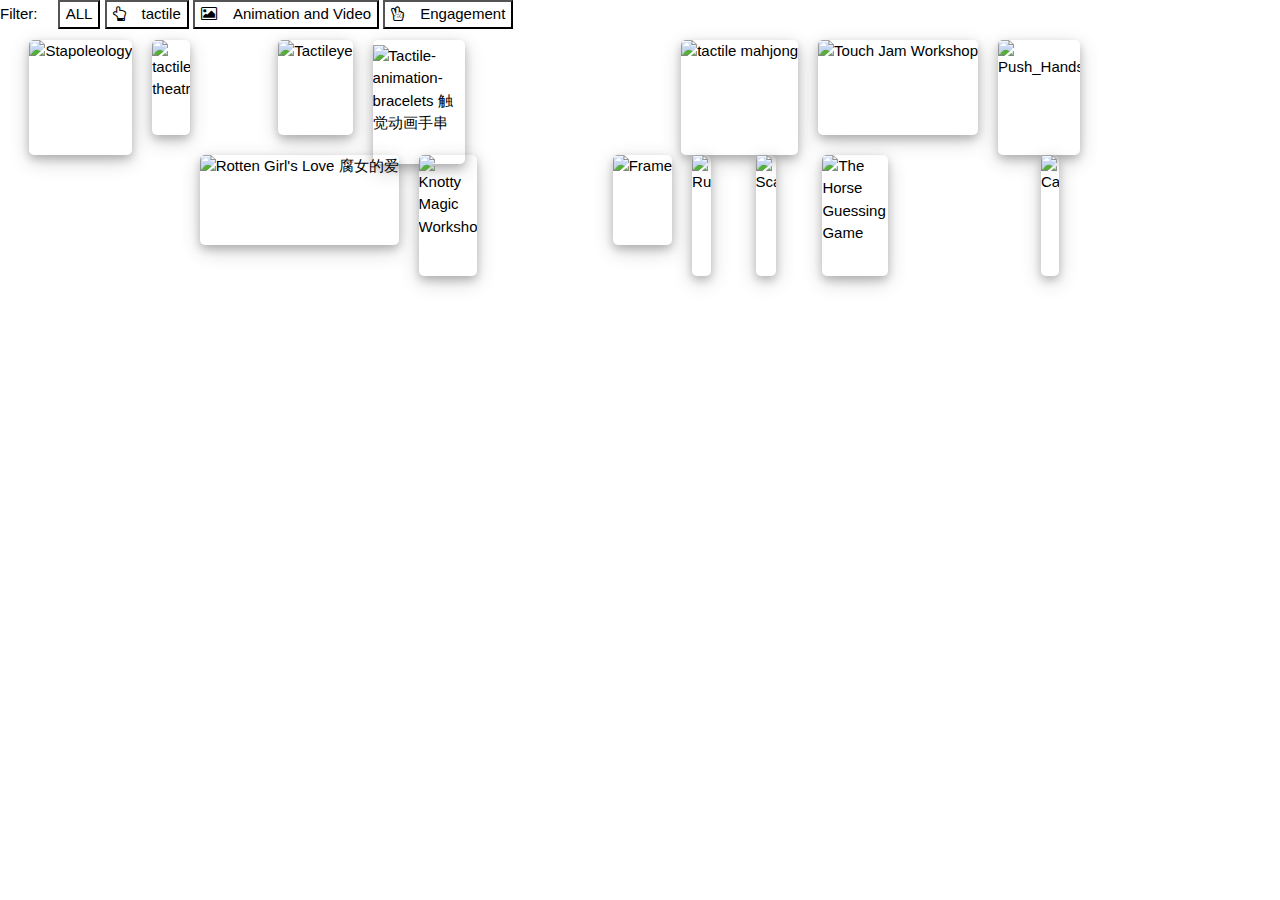
==== index.html @ 006ddf49 "fix bug" ====
<!DOCTYPE html>
<html>
  <head>
	<meta charset="UTF-8">
	  <script src="https://code.jquery.com/jquery-3.6.0.min.js"></script>
	  <link rel="stylesheet" href="style.css" type="text/css">
	  <link rel="stylesheet" href="sidebar.css" type="text/css">
	  	  <link rel="stylesheet" href="id-background.css" type="text/css">
	  <link rel="stylesheet" href="https://www.w3schools.com/w3css/4/w3.css">
<link rel="stylesheet" href="https://fonts.googleapis.com/css?family=Raleway">
<link rel="stylesheet" href="https://cdnjs.cloudflare.com/ajax/libs/font-awesome/4.7.0/css/font-awesome.min.css">
<link rel="icon"type="image/x-icon" href="favicon.ico">
  </head>
  <body>
    <!-- Sidebar -->
    <div class="sidebar" id="sidebar">
      <a href="#home" class="filter-btn" style=" border:none;text-align: left;font-weight: bold; "data-filter="all" class="active">Home</a>
			<div class="dropdown">
				<a href="#home" class="dropbtn filter-btn" style="font-weight: bold; border:none;"data-filter="tactile" id="tactile" >Tactile</a>
			<div  class="dropdown-content" >
				<a href="#tactileye-page">Tactileye</a>
				<a href="#tactile-theatre-page">Tactile Cinema</a>
				<a href="#tactile-bracelets-page">Tactile Bracelets</a>
				<a href='#Tactile-Mahjong-page'>Tactile-Mahjong</a>
				<a href='#Touch-Jam-Workshop-page'>Touch-Jam-Workshop</a>
				<a href='#Empty-Touch-Workshop-page'>Empty-Touch-Workshop</a>
			</div>
			</div>
		<div class="dropdown">
			<a href="#home" class="dropbtn filter-btn" style=" border:none;font-weight: bold;"data-filter="engagement" id="engagement">Engagement</a>
		  <div  class="dropdown-content" >
			<a href="#tactileye-page">Tactileye</a>
			<a href="#knotty-magic-workshop-page">Knotty Magic Workshop</a>
			<a href='#Push-Hands-Animation-Workshop-page'>Push Hands Animation Workshop</a>
			<a href='#Stapoleology-page'>Stapoleology</a>
		  </div>
		</div>
		<div class="dropdown">
			<a href="#home" class="dropbtn filter-btn" style=" font-weight: bold;border:none;"data-filter="video" id="video">Animation and Video</a>
		  <div  class="dropdown-content" >
			<a href='#The-Palace'>The Palace</a>
			<a href='#Rotten-Girls-Love-page'>Rotten Girl's Love</a>
			<a href='#Frame-page'>Frame</a>
			<a href='#Run-page'>Run</a>
			<a href='#The-Horse-Guessing-Game-page'>The Horse Guessing Game</a>
			<a href='#Scar-page'>Scar</a>
			<a href='#Cat-page'>Cat</a>
		  </div>
		</div>
		
      <a href="#about">About Me</a>
      <!--<a href="#contact">Contact </a>-->
    </div>

	  		
				    
	  <!--First page or return button-->
	  <div id="openBtn" href="#home"class="btn" alt="Leilei menu 磊蕾目录">
		</div>
		<div id="returnBtn" href ="#home"class="btn" alt="return">
		</div>

		<div></div>
    <!-- Main Content -->
	<!---filter-->
    <div>
		<div class="filters">
      <span class="w3-margin-right filters" >Filter:</span> 
      <button class="filter-btn radius" data-filter="all">ALL</button>
      <button class="filter-btn radius" data-filter="tactile"><i class="fa fa-hand-o-up w3-margin-right"></i>tactile</button>
      <button class="filter-btn  radius" data-filter="video"><i class="fa fa-photo w3-margin-right"></i>Animation and Video</button>
      <button class="filter-btn  radius" data-filter="engagement"><i class="fa fa-hand-peace-o w3-margin-right"></i>Engagement</button>
    </div>
	<!--filter ends-->

	<!--#home-->
		<div class="main content" id="home">
		<!-- Images Section -->
      <div class="images" id="project-gallery home" alt="Image Display 图像陈列">
		  
		<div class="tall project-card"  id="Stapoleology" href="#Stapoleology-page"style="grid-column: span 1" alt="Stapoleology 订杆钉学">
			<img  style="height:100%; width:100%;" src="https://media.discordapp.net/attachments/1069655720204697660/1069655805059682384/Stapoleology.jpg?width=543&height=1032" alt="Stapoleology">
		  </div>

		<div class="wide tactile video project-card" id="Tactile-Theatre" style="grid-column: span 3;grid-row: span 2" alt="tactile theatre" href="#tactile-theatre-page"><img style="height:auto;" src="https://cdn.discordapp.com/attachments/1069687149659693086/1069687493806542849/2021.7.jpg" alt="tactile theatre">
		  </div>

		  <div style="grid-column: span 1;grid-row: span 1;" class="tactile project-card engagement"id="tactileye" href="#tactileye-page" ><img style="width:110%" src="https://cdn.discordapp.com/attachments/1069801716310093874/1069802325276893194/7.29.gif" alt="Tactileye"></div>
		  
		  <div style="grid-column: span 1;grid-row: span 1" id="tactileye-bracelets" class="project-card" href="#tactile-bracelets-page"><img style="height: 108%; padding-top: 5px;" src="https://media.discordapp.net/attachments/1071488328534331462/1071488547976138822/IMG_4854.jpg?width=1444&height=1083" alt="Tactile-animation-bracelets 触觉动画手串"></div>
		  
		<div class="tall tactile project-card" id="tactileye-majhong" style="grid-column: span 2" href="#Tactile-Mahjong-page"><img style="height:100%;width: 100%;" src="https://cdn.discordapp.com/attachments/1069687619056832622/1069688738868908092/DSC08756.jpg" alt="tactile mahjong"></div>
        	
		 	<div class="wide tactile project-card engagement" id="touch-jam" href="#Touch-Jam-Workshop-page"><img style=" width:105%;" src="https://cdn.discordapp.com/attachments/1069659516519600218/1069660389849178153/P1110344.JPG" alt="Touch Jam Workshop"></div>

			 <div  class=" project-card video" id="Push_Hands_Animation_Workshop" href="#Push-Hands-Animation-Workshop-page" ><img style="height:100%" src="https://cdn.discordapp.com/attachments/1075267305115766846/1075268043116130334/image.png" alt="Push_Hands_Animation_Workshop"></div>

		  <div class="wide video project-card" id="rotten-girls-love" href="#Rotten-Girls-Love-page"><img style=" width:103%;" src="https://cdn.discordapp.com/attachments/1069662629813047296/1071492163071909929/Screen_Shot_2020-12-16_at_3.41.08_PM.png" alt="Rotten Girl's Love 腐女的爱"></div>

		  <div  class=" project-card engagement"id="Knotty-Magic-Workshop" href="#knotty-magic-workshop-page" ><img style="height:110%" src="https://cdn.discordapp.com/attachments/1072335146931466280/1072335361675632792/Screenshot_2023-02-06_at_8.57.49_PM.png" alt="Knotty Magic Workshop"></div>
		  
		  <div class="wide video project-card" style="grid-column: span 4;" id="frame" href="#Frame-page"><img style="width:103%;" src="https://cdn.discordapp.com/attachments/1069662642840547498/1069663186837590096/image.png" alt="Frame"></div>

		  <div  class=" project-card video"id="Run" href="#Run-page" ><img style="height:110%" src="https://cdn.discordapp.com/attachments/1069662647454273556/1071491837602308136/Screen_Shot_2020-12-16_at_12.27.52_PM.png" alt="Run"></div>

		  <div  class=" project-card video"id="Scar" href="#Scar-page" ><img style="height:110%" src="https://cdn.discordapp.com/attachments/1069662605985190002/1072317375560560741/IMG_5652.PNG" alt="Scar"></div>

		  <div  class=" project-card video"id="The-Horse-Guessing-Game" href="#The-Horse-Guessing-Game-page" ><img style="height:110%" src="https://cdn.discordapp.com/attachments/1069662756028022864/1071491748100050944/Screen_Shot_2020-12-16_at_12.48.02_PM.png" alt="The Horse Guessing Game"></div>

		  <div  class=" project-card video"id="Cat" href="#Cat-page" ><img style="height:110%" src="https://cdn.discordapp.com/attachments/1069661997119058090/1072334716948193310/Screenshot_2023-02-06_at_8.55.10_PM.png" alt="Cat"></div>
        
        
      </div>
    </div>
	  <!--#home end-->

	  <!--Tactileye-->
	  <div id="tactileye-page" class="main">
		  <img style="width:15%" src="https://cdn.discordapp.com/attachments/1069801716310093874/1069802325276893194/7.29.gif" alt="Tactileye">
		  <br><br>
		  "Tactileye" is an art collective that focuses on developing what we call "Tactile Cinema" while doing all kinds of research, workshops, and knowledge production on tactile art. Tactileye is a platform, and each member is an individual artist. We all have various body abilities and welcome anyone to join, participate, contribute, and lead.<br>
			Our Wechat account:<br>
			<img scr="https://cdn.discordapp.com/attachments/1069686543125598278/1071913069351010364/image.png"style="width:15%">
			<br>
			Our database: <a href="https://www.yuque.com/tactileye" style="color:blue;">Tactileye's Yuque</a>
		<!--Tactileye ends-->
	</div>

		<!--Tactile Mahjong-->
		<div class="main" id="Tactile-Mahjong-page">
				<div style='display: flex; padding: 20px;padding-left:0;'>
					<div style='flex: 0.6;'>
						<div class="gallery">
							<div class="gallery-item" style="width:50%">
								<img src="https://cdn.discordapp.com/attachments/1069687619056832622/1069688738868908092/DSC08756.jpg">
							</div>
							<div class="gallery-item" style="width:50%">
								<img src="https://cdn.discordapp.com/attachments/1069822447991410810/1069824091982405762/DSC08779_min-min.jpg">
							</div>
						</div>
					</div>
					<div style='flex: 0.4; padding-left:20px'>
						<b><i>Tactile Mahjong</i></b><br>Board Game, Chengdu, 7-9/2021; Collaboration with Yaxin Ye, made in A4 International Artist Residency representing Tactileye. <br>
						Touch is deeply related to memory and can easily trigger imagination, but people ignore their communication most of the time. In this board game,&nbsp;the players' eyes are blindfolded. By coming up with an imaginative&nbsp;description of the tactile bottles, people use their tactile sensibility to&nbsp;puzzle other players and eventually win the game.<br>
						<br>
						The rule is a little similar to the traditional rule of Chinese Mahjong but&nbsp;still has a very different core mechanism. When giving out a bottle, one&nbsp;describes what the bottle feels like or what it reminds one of, and other&nbsp;players decide whether or not to take it depending on the description.<br>
						<img src="https://cdn.discordapp.com/attachments/1069687619056832622/1072015655244681216/Screen-Shot-2022-10-09-at-9.png" style="width:100%;">
						A bottle = a card (catagorized by tactile feelings.)
					</div>
				</div>
			<img src="https://cdn.discordapp.com/attachments/1069687619056832622/1072016112251830304/image.png" style="width:1">
			<div class="responsive-container">
				<iframe width="960" height="540" src="https://www.youtube.com/embed/UOCZkI9f2ak" title="YouTube video player" frameborder="0" allow="accelerometer; autoplay; clipboard-write; encrypted-media; gyroscope; picture-in-picture; web-share" allowfullscreen></iframe>
				</div>
				<div style='display: flex; padding: 20px;'>
						<div class="gallery">
							<div class="gallery-item"style="width:50%" >
								<img src="https://cdn.discordapp.com/attachments/1069687619056832622/1072016732551655486/image.png" alt="People made their Mahjongs">
							</div>
							<div class="gallery-item" style="width:50%">
								<img src="https://cdn.discordapp.com/attachments/1069687619056832622/1094286285251821648/WechatIMG171.jpeg" alt="Leilei Hosting Mahjong Game">
								Tactile Mahjong has traveled to various art festivals and public events
							</div>
						</div>
			</div>
		</div>
		<!--Tactile Mahjong Ends-->
		

		<!--Tactile Bracelets-->
		<div class="main" id="tactile-bracelets-page">
			<div class="gallery">
				<div class="gallery-item" style="padding-left:10px;">
					<b><i>Tactile Bracelets<br>
					</i></b>
					<br>Clay and Wood, 12/2020-now<br>
					<br>
					“Tactile Animation Bracelets” is a bracelet that creates an animation effect through touch. When the “audience” presses the beads one by&nbsp;one, they can experience change of the shape on the beads.<br>
					&nbsp;<br>
				</div>
				<div class="gallery-item" style="width:50%">
					<img src="https://cdn.discordapp.com/attachments/1071488328534331462/1071915699318034554/Leilei-Xia-_Tactile_Portfolio.png">
					<p>This bracelet provides a changing feelings of lines </p>
				</div>
				<div class="gallery-item" >
					<img src="https://cdn.discordapp.com/attachments/1071488328534331462/1071488614854295572/IMG_4863.JPG">
					<p>The beads have holes changing from big to small and back to big. By Pressing the beads, the user can feel the change of the hole size, a frame-by-frame animation toggled with hands.</p>
			</div>
			</div>
			<br><br>
			<div style="display: flex;">
				<div style="flex: 0.7; padding: 20px;">
				<div class="gallery">
					<div class="gallery-item" style="width:30%" >
						<img src="https://cdn.discordapp.com/attachments/1071488328534331462/1071918728834465885/image.png" alt="in person workshop">
						in person workshop
				</div>
				<div class="gallery-item" style="width:40%">
					<img src="https://cdn.discordapp.com/attachments/1071488328534331462/1071918670726574181/image.png" alt="result from the online workshop">
					bracelet result from the online workshop
						</div>
					<div class="gallery-item" style="width:30%" >
					<img src="https://cdn.discordapp.com/attachments/1071488328534331462/1071918622336884826/image.png" alt="screenshot of the online workhop">
					group screenshot of the online workhop on the topic of relationship with friends
						</div>
					<div class="gallery-item" style="width:40%;">
						<img src="https://cdn.discordapp.com/attachments/1071488328534331462/1071918402651832431/image.png" alt="screenshot from the workshop for office workers">
						screenshot from the workshop for office workers
						</div>
						<div class="gallery-item" style="width:60%;">
					<img src="https://cdn.discordapp.com/attachments/1071488328534331462/1071918558910619668/image.png" alt="impression object from the online workshop" >
					impression object from the online workshop
					</div>
					<div class="gallery-item" >
					<img src="https://cdn.discordapp.com/attachments/1071488328534331462/1071918539218358272/image.png"alt="bracelet made in online workshop">
					participants' bractes from online workshop
					</div>
					<div class="gallery-item" style="width:30%">
					<img src="https://cdn.discordapp.com/attachments/1071488328534331462/1071918518041321504/image.png" >
					participants' bractes from online workshop
					</div>
					<div class="gallery-item" style="width:40%">
					<img src="https://cdn.discordapp.com/attachments/1071488328534331462/1071918461883781160/image.png" alt="Tutorial made for people">
					Tutorial made for people
					</div>
				</div>
				  <!-- Content for the first column goes here -->
				</div>
				<div style="flex: 0.3; padding: 20px;">
					<i><b>Paper Clay Tactile Bracelets</b></i><i><b>Workshop</b></i>, <br>
					3/2022<br>
					Jianze Zhao and I developed a paper clay version.&nbsp;and organized two online and one&nbsp;offline paper clay workshops,&nbsp;including group building for&nbsp;companies.<br><br>
					<i><b>Tactile Animation&nbsp;Bracelets Online&nbsp;Workshop, </b></i><br>
					3/2022, Host:&nbsp;Jianze Zhao, Leilei Xia<br>
					We initiated an online workshop&nbsp;every two people partner together&nbsp;to maker their bracelets based on&nbsp;their feelings to each other. We&nbsp;mailed the participants materials&nbsp;package and instructions on the&nbsp;making. Each partners would make&nbsp;a special bead, and they try to&nbsp;transform one into another, as if&nbsp;they are trying to get close to and&nbsp;understand each other.<br>
					<br>
				  <!-- Content for the second column goes here -->
				</div>
			  </div>  
		</div>
		<!--Tactile Bracelets ends-->
	
<!--Tactile Cinema-->
	  <div id="tactile-theatre-page" class="main" >
		  <br>
		<br>
		  <div class="responsive-container">
		  <iframe src="https://player.vimeo.com/video/486329391" width="1920" height="1080" frameborder="0" allow="autoplay; fullscreen" allowfullscreen="" class=""></iframe>
		  </div>
		<br>
			<b><i>Tactile Cinema</i></b><br>
		<i>(Nezha Conquers the Dragon King)</i>
			<div style="text-align: left;">7'. Live performance with various props. 2020.<br>
		This performance uses only tactile experience to tell a story. A cinematic experience without using sight.&nbsp;The story is a Chinese folklore called Nezha Conquers the Dragon King, about fighting feudalism. I chose it because it’s also a famous animation that is exciting to watch,&nbsp;which gives me enough fight&nbsp;scenes to translate.&nbsp;I recorded the lines and narration&nbsp;for the story, and arranged gestures&nbsp;and sensations based on the plot.<br>
		<i></i></div>
		<br>
		<img src="https://cdn.discordapp.com/attachments/1069687149659693086/1071649801483067392/tools.jpg">
		  <br>All the props that are used in the performance are found or repurposed daily objects.&nbsp;<br>
		<br>
		  <div style="text-align: left;"><i>Nezha Conquers the Dragon King</i> was performed in various art fair and festivals. </div><br>
		<div class="gallery" >
			<div class="gallery-item">
			<img src="https://cdn.discordapp.com/attachments/1069687149659693086/1069688038491422770/IMG_9457.jpeg" style="grid-column: span 1;" style="width: 100%">
			</div>
		<div class="gallery-item">
			<img src="https://cdn.discordapp.com/attachments/1069687149659693086/1069688037702897755/IMG_9456.jpeg" style="width: 100%"></div>
			<div class="gallery-item"><img src="https://cdn.discordapp.com/attachments/1069822447991410810/1069823642273337364/IMG_2216.jpeg" style="width: 100%"></div>
			<div class="gallery-item"><img src="https://cdn.discordapp.com/attachments/1069687149659693086/1069687985571909733/Screen_Shot_2020-12-12_at_9.01.44_PM.png" style="width: 100%"></div>
		</div>
		<br><br>
		<!---You will Shake Hands With Me--->
		  <div class="responsive-container">
			<iframe width="960" height="540" src="https://www.youtube.com/embed/x3F-myJYGsI" title="You Will Shake Hands With Mer" frameborder="0" allow="accelerometer; autoplay; clipboard-write; encrypted-media; gyroscope; picture-in-picture; web-share" allowfullscreen></iframe>
		  <!--<iframe src="https://youtu.be/x3F-myJYGsI" width="960" height="540" frameborder="0"  allowfullscreen="" ></iframe>-->
		  </div>
		 <br>
		  <b><i>You Will Shake Hands With Me</i></b>
		  <div style="text-align: left;">6'28'', video tutorial and live performance with various props, 2021<br>
		A tactile performance exploring the tension and dynamic in intimate relationship, and the pain and relief within it.&nbsp;</div>
		<br>
		
		  <div class="gallery ">
      <div class="gallery-item">
        <img src="https://cdn.discordapp.com/attachments/1071863138326151168/1071863276553646144/image.png" alt="video still,shake hands with object in hand">
      </div>
      <div class="gallery-item">
        <img src="https://cdn.discordapp.com/attachments/1071863138326151168/1071863229866844160/image.png" alt="video still: Repeat the process at least 2-3 times">
      </div>
      <div class="gallery-item">
        <img src="https://cdn.discordapp.com/attachments/1071863138326151168/1071863155178881125/image.png" alt="vdieo still: Drp water ont he back of the touchee's hand">
      </div>
      <div class="gallery-item">
        <img src="https://cdn.discordapp.com/attachments/1071863138326151168/1071863209188925440/image.png" alt="Clip several clips on the back of the touchee. One of them should be in he middle of shoulder blades.">
      </div>
    </div>
		  
      </div>

<!--Touch Jam Workshop-->
	  <div id="Touch-Jam-Workshop-page" class="main">
		<div style='display: flex; '>
			<div style='flex: 0.3;'><b><i>Tactile Jam Workshop</i></b><br>In “Touch Jam” workshop, sparticipants share their life experiences and transform that experience into improvised tactile theatre within a day. We&nbsp;have done more than 6 Touch Jams in various places.
		<img  style="width:90%" src="https://cdn.discordapp.com/attachments/1069656693891420241/1072163134674063450/Tactileye-Portfolio_Leilei-Version2.png" alt="Tactile theatre exploration in touch jam workshop, two people's hands are connected together."><br>
		(Above:Tactile theatre exploration in touch jam workshop, two people's hands are connected together.)
		</div>
		<div style='flex: 0.7; padding-left:2%'>
			<img src="https://cdn.discordapp.com/attachments/1069659516519600218/1069660389849178153/P1110344.JPG" alt="Touch Jam Workshop">
		</div></div><br><br>
		<div style='display: flex; '>
			<div style='flex: 0.5;'>
				<img src="https://cdn.discordapp.com/attachments/1069656693891420241/1072162902913589289/Tactileye-Portfolio_Leilei-Version.png">
			</div>
			<div style='flex: 0.5;padding-left:2%'>
				<img src="https://cdn.discordapp.com/attachments/1069656693891420241/1072162921561460867/Tactileye-Portfolio_Leilei-Version.png">
			</div>
		</div><br>
		<div style="text-align: left;"><b>Review of all the Tactile Jam Workshop I have hosted (Lick on the name to go to specific page, many pages are under construction)</b><br>
			<span style="background-color: #951f1f; color: #0bffd6;"><br>
			<i><a href="Period-Touch-Jam-Workshop" rel="history"></a></i></span></div><i>“Tactile Riddle” Workshop</i>, <b>Goehe Instutite China</b>,Beijing, 7/2022, (Hosted with Yiran Wang, representing Tactileye)<br>
			<i>“Mushrooms” </i>Tactile Workshop, Kunming, <b>Book2Hand Bookstore</b>, Kunming, 8/2022 (Hosted with Fei Gao, representing Tactileye)<br>
			<i><span style="background-color: #c15bb6;"><a href="Women-in-Disability-Touch-Jam-Workshops" rel="history">“Love Live” Female with Disabilities Tactile Jam Workshop</a></span>, </i><b>SoengJoengToi</b>, 12/2021 (Hosted with Zeyu Wang and Taotao, representing Tactileye)<br>
			<i>“Touch and Imagine” Online Tactile Workshop</i>, <b>Online</b>, 10/2021-1/2022(As one of the hosts) <br>
			“<i>Tactile conversation</i>”, <b>Chengdu A4 International Artist Residency Program Workshop</b>, 30/9/2021,(prototyped and developed with Yaxin Ye, representing Tactileye)<br>
			<i>“Friendship” Workshop</i>, <b>Art Museum of Guangzhou Academy of Fine Art</b>, “Repetition, Deep Listening” Pan&nbsp;South East Asia Triennial, public art program workshop,&nbsp;17/4/2021 (Hosted with Ruochun Yang, representing Tactileye)<br>
			<span style="background-color: #951f1f; color: #0bffd6;"><i><a href="Period-Touch-Jam-Workshop" rel="history">“Period” Tactile Jam</a></i></span>, <b>SoengJoengToi</b>, 25/2/2021.<br>
			<i></i><br>
			<br>
			<i></i><br>
			<i><span style="background-color: #c15bb6;"><a href="Women-in-Disability-Touch-Jam-Workshops" rel="history"></a></span></i><br>
			<i></i><br>
			<i></i><div style="text-align: left;"><br>
			<br>
			</div><br>
			<br>
	  </div>

<!--Rotten Girl's Love-->
	  <div id="Rotten-Girls-Love-page" class="main">
		<br><br><br>
		<div style="font-size:20px;color:red;"><b>WEAR HEADPHONES BEFORE WATCHING</b></div><br>
		
		<div class="responsive-container"><iframe src="https://player.vimeo.com/video/338361041" width="1920" height="1080" frameborder="0" allow=" fullscreen" allowfullscreen="" class=""></iframe></div>
		<div style='display: flex;'>
			<div style='flex: 0.2;'>
				
			</div>
			<div style='flex: 0.8;'><br><br>
				<b><i>Rotten Girl's Love</i></b><br>
				23'10'', 1920*1080p. Live action with animation, 2019.<br>
				A girl, fascinated with gay romance, fell in love with a gay man, and started questioning her identity both as a Fujoshi and as a heterosexual.
			</div>
		</div>
	  </div>

<!--Frame-->
	  <div id="Frame-page" class="main">
		<div class="responsive-container">
			<iframe width="3840" height="1080" src="https://www.youtube.com/embed/dxCGpKcelQQ" title="YouTube video player" frameborder="0" allow="accelerometer; autoplay; clipboard-write; encrypted-media; gyroscope; picture-in-picture; web-share" allowfullscreen></iframe>
		</div>
		<div style='display: flex; '>
			<div style='flex: 0.2;'>
				</div>
			<div style='flex: 0.8;'>
				<b><i>Frame</i></b><br>
				13'37''', 3840*1080p. Multi-media performance with hand-drawn animation projection, 2020<br>A documentarian, who always can't capture the most important footage, tries to use documentary film to understand her grandfather's death. Through this story, I reflected on how media is framing and limiting our memory. The video image I projected is shown below on the right. I had various interactions with the projection shown below on the left.</div></div>

	  </div>

<!--Run-->
	  <div id="Run-page" class="main">
		<div class="responsive-container"><iframe src="https://player.vimeo.com/video/317246438" width="1920" height="1080" frameborder="0" allow="fullscreen" allowfullscreen="" class=""></iframe></div>
		<div style='display: flex; '><div style='flex: 0.2;'></div><div style='flex: 0.8;'><br><br><b><i>Run</i></b><br>4'20'', 1980*1080p.Digital animation made frame by frame with photoshop  effect, 2019.<br>Racing in a running field is as dizzy as looking at a Morie Pattern.<br><br>Harvard College Film Festival, Staff Choice, Boston,<br>
			(below are all official selection & Screenings)<br>
			Feinaki Beijing Aniamtion Week,Beijing<br>
			Ivy Film Festival, New York and Rhode Island, <br>
			Malt Adult, New York and Ohio,<br>
			Paris International Animation Film Festival, Paris<br>
			Insomnia International Animation Festival, Moscow<br>
			Defy Film Festival, Nasville,<br>
			New Wave Film Festival, HongKong,<br>
			Experimental Super Star, Novi Sad,<br>
			Stoptrik International Film Festival, Maribord,<br>
			Animation Volda Festival, Volda.<br>
			
		</div></div>
	  </div>
<!--Scar-->
	  <div id="Scar-page" class="main">
		<div class="responsive-container"><iframe src="https://player.vimeo.com/video/339690229" width="1920" height="1080" frameborder="0" allow="fullscreen" allowfullscreen="" class=""></iframe></div>
		<div style='display: flex; '><div style='flex: 0.2;'></div><div style='flex: 0.8;'><br><br><b><i>Scar</i></b><br>4’16’’, 1920*1080p.Animation made with needle scratching on paper, 2019.<br>

			After I attended a funeral, the unrealistic feeling engulfed me. Maybe living in the world is like engraving on paper, even though we try to live so hard, it turns out fo be so transparent from the far.<br>
			
			58th Ann Arbor International Film Festival, The BarbaraAronofsky Latham Award for an Emerging Experimental Video Artist, Michigan
			
		</div></div>
	  </div>

<!--The Horse Guessing Game-->
<div id="The-Horse-Guessing-Game-page" class="main">
	<div class="responsive-container"><iframe src="https://player.vimeo.com/video/509377104" width="1920" height="1080" frameborder="0" allow="fullscreen" allowfullscreen="" class=""></iframe></div>
	<div style='display: flex; '><div style='flex: 0.2;'></div><div style='flex: 0.8;'><br><br><b><i>The Horse Guessing Game</i></b><br>8’59’’, 1920*1080p. Stop-motion animation 2021.<br>

		A girl is taken by a magician into the world of shadow, only to find that she is trapped in the realm of hidden rules.
		
	</div></div>
  </div>

<!--The Palace-->
<div id="The-Palace" class="main">
	<div class="responsive-container">
		<iframe width="3840" height="1080" alt="The Palace" src="https://youtu.be/LzCTLmiBhfc" title="YouTube video player" frameborder="0" allow="accelerometer; autoplay; clipboard-write; encrypted-media; gyroscope; picture-in-picture; web-share" allowfullscreen></iframe>
	</div>
	<div style='display: flex; '>
		<div style='flex: 0.2;'>
			</div>
		<div style='flex: 0.8;'>
			<b><i>The Palace</i></b><br>
			11'24''', two-channel video installation, 2023<br>A king meets a monk and evokes their memories in the unseen palace./div></div>

  </div>
</div>

<!--Cat-->
<div id="Cat-page" class="main">
	<div class="responsive-container"><iframe src="https://player.vimeo.com/video/247428656" width="1920" height="1080" frameborder="0" allow="fullscreen" allowfullscreen="" class=""></iframe></div>
	<div style='display: flex; '><div style='flex: 0.2;'></div><div style='flex: 0.8;'><br><br><b><i>Cat</i></b><br>
		3'25'', 1980*1080p. Hand-drawn, cut-out, sand, paint on glass animation, water color animation, and so on, 2017.<br>
		Award:<br>
		Five Continents International Film Festival, January 2018, Best Student Short Film<br>
		Official selection:<br>
		Los Angeles Independent Film Festival Awards<br>
		Los Angeles Cinefest <br>
		Sunday Shorts Film Festival<br>
		Hollywood Screening Film Festival<br>
		New Orleans International Film Festival<br>
		Semi-Final list:<br>
		Miami Independent Film Festival Monthly Edition<br>

		
	</div></div>
  </div>

<!--Knotty Magic Workshop-->
<div id="knotty-magic-workshop-page" class="main">
	<div style='display: flex; '>
		<div style='flex: 0.4;'>
			<b><i>Knotty Magic Workshop</i></b><br>
			3 weeks online workshop collaborating with Ro Maiti and Icosa Magazine, ongoing now, 2023<br>
			This is a 3 week's "LARP + Learn" workshop aiming at individuals who are looking to strengthen their self-learning skills and tap into the art of community learning. Participants join the workshop as part of the magical world wizards or witches, and help each other learn knot theory and create projects with it, which involves mathematics, art, philosophy, live-action roleplaying… In our Knotty Magic workshop, learning will be fun, communal, and self-driven. Everybody enter the space with something unique to teach and learn from each other. 
			<img src="https://cdn.discordapp.com/attachments/1072335220365336576/1072361416180387921/image.png">
			The first test workshop prototype outcome.
			<img src="https://cdn.discordapp.com/attachments/1072335220365336576/1072361498120302612/image.png">
			People "dressed up" in zoom to role-play the magician.
		</div>
		<div style='flex: 0.6;padding-left:20px'>
			<img src="https://cdn.discordapp.com/attachments/1072335146931466280/1072335219803291739/Untitled_Artwork_4.jpg" alt="poster of the wokshop">
		</div>
	</div>
</div>

<!--Stapoleology-->
<div id="Stapoleology-page" class="main">
	<div style='display: flex;padding-bottom:0;' style="height:auto">
		<div style='flex: 0.3;'>
			<img src="https://cdn.discordapp.com/attachments/1069655805353271406/1075248743902883860/A5A0117.jpg">
			I covered a pillar that was already in the gallery, and turn it into a pole. Visitors are welcomed to staple anything on the pole. 
			an interactive map is installed on it, and audience can also see the video on the wall through the pole. <br><br>
			<img src="https://cdn.discordapp.com/attachments/1069655805353271406/1075248745983266866/A5A0167.jpg">
			<br><br><img src="https://cdn.discordapp.com/attachments/1069655805353271406/1075248743395381329/A5A0112.jpg" alt="display of TV"> display of TV
		</div>
		<div style='flex: 0.7;padding-left:60px'>
			<b><i>Stapoleology</i></b><br>
			Single channel video and
			Interactive map Installation, wooden
			board covered pillar, and a city walk,
			VCUarts Depillar Gallery, 2022<br>
			Amazed by the wild yet intricate
			pattern on the utility poles in Richmond,
			I created a fake research
			term “Stapoleology”, meaning the
			“research on staples on utility
			poles”.<br>
			The main part of the research is an
			open-access map of the “masterpieces”
			of utility poles in my neighborhood,
			and a video essay where
			I acted as an enthusiastic stapoleology
			researcher explaining the philosophy
			behind the staples on utility
			poles.<br><br>
			<div class="responsive-container">
				<iframe width="960" height="540" src="https://www.youtube.com/embed/asmyf2V1eKw" title="YouTube video player" frameborder="0" allow="accelerometer; autoplay; clipboard-write; encrypted-media; gyroscope; picture-in-picture; web-share" allowfullscreen></iframe>
				</div><br><br>
		<img src="https://cdn.discordapp.com/attachments/1069655805353271406/1075251535044419584/WhatsApp_Image_2022-10-31_at_2.30.34_PM_1.jpeg" alt="People looking for stapoles"><br><br>
		<img src="https://cdn.discordapp.com/attachments/1069655805353271406/1075252931030421554/image.png" alt="Collage of stapoles">
				image stills from the video.
		</div>
	</div>

	<br><br>
	<img src="https://cdn.discordapp.com/attachments/1069655805353271406/1075248743672193034/A5A0115.jpg" alt="map installed on an ipad"><br><br>
	<img src="https://cdn.discordapp.com/attachments/1069655805353271406/1075248744389419028/A5A0123.jpg" alt="map navigate view"><br>
	People are welcomed to navigate the map, or add their own favourite pole to the map. <br><br><br>
	<div style='display: flex; '>
		<div style='flex: 0.5;'>
			<img src="https://cdn.discordapp.com/attachments/1069655805353271406/1075254861928607774/image.png">
			The current map, Link to the map is <a href="https://miro.com/app/board/uXjVPFKgj3I=/?share_link_id=267536299971" style="color:red;">HERE</a>
		</div><div style='flex: 0.5; padding-left:20px;'>
			<img src="https://cdn.discordapp.com/attachments/1069655805353271406/1075256326566969404/Screenshot_2023-02-14_at_10.24.41_PM.png">
			the original map

		</div></div>
	<br><br>
	<div style='display: flex; '><div style='flex: 0.5;padding: right 10px;'>
		<img src="https://cdn.discordapp.com/attachments/1069655805353271406/1075248745278611537/A5A0156.jpg">
	</div><br>
	<div style='flex: 0.5;padding-left:10px;'>
		<img src="https://media.discordapp.net/attachments/1069655805353271406/1075248744754327552/A5A0126.jpg?width=1408&height=938">
	</div></div>
	All the papers are posted by visitors of the show.
	<br><br>
	<div style='display: flex; '><div style='flex: 0.5;padding: right 10px;'>
		<img src="https://cdn.discordapp.com/attachments/1069655805353271406/1075248745043742800/A5A0128.jpg" alt="stapler in foler">
	</div><div style='flex: 0.5;padding-left:10px;'>
		<img src="https://cdn.discordapp.com/attachments/1069655805353271406/1075248744112607272/A5A0119.jpg"alt="people stapling paper on the pole">
	</div></div><br><br>
	I put a stapler on the pole to welcome people to staple on the pole. 
	<div style='display: flex; '>
		<div style='flex: 0.5;'>
			<img src="https://cdn.discordapp.com/attachments/1069655805353271406/1075261385233145896/99349B12-EF32-41F8-8C65-E27720E7781F_1_105_c.jpeg" alt="all view 1">
		</div><div style='flex: 0.5;'>
			<img src="https://cdn.discordapp.com/attachments/1069655805353271406/1075261327280455720/B97810E0-40BD-4E96-B0C1-DB925868803B_1_105_c.jpeg" alt="all view 2">
		</div></div><br><br>
		<div style='display: flex; '>
			<div style='flex: 0.4;'>
				<img src="https://cdn.discordapp.com/attachments/1069655805353271406/1075262024830955540/Screenshot_2022-12-28_at_3.50.26_PM.png" alt="city walk">
			</div>
			<div style='flex: 0.4;padding-left:20px'>
				<img src="https://cdn.discordapp.com/attachments/1069655805353271406/1075262025338462258/image-2.png" alt="me touring people around the poles">
			</div>
			<div style='flex: 0.2;padding-left:10px'>
				A city walk tour to introduce people to the “masterpieces” around the street. <br><br>
				I also summerize the project and wrote an article that is published in "BIEDE", a sub-culture online media platform. It's in Chinese and you can read it <a href="https://mp.weixin.qq.com/s/9HFoJflskF5fvaAEzXG0Yg" style="color:red;">HERE</a><br><br>
				<img src="https://cdn.discordapp.com/attachments/1069655805353271406/1075263023838662706/Screenshot_2023-02-14_at_10.51.16_PM.png" alt="Screenshot">
			</div></div>
		
</div>

<!--Push Hands Aniation Workshop-->
<div id="Push-Hands-Animation-Workshop-page" class="main">
	<div style='display: flex; '>
		<div style='flex: 0.5;'>
			<img src="https://cdn.discordapp.com/attachments/1069655720204697660/1075267304411103232/image.png" alt="push hands outside">
			pushing hands outside.<br><br>
			<img src="https://cdn.discordapp.com/attachments/1075267305115766846/1075267358723162192/image.png" alt="indoor animation and push hands"><br>After pushing hands outside, people come back indoor and do it again.
			<br><br>
			<img src="https://cdn.discordapp.com/attachments/1075267305115766846/1075267378302177393/image.png" alt="doing presentations in classroom">
			<br><br>
			<img src="https://cdn.discordapp.com/attachments/1075267305115766846/1075267443242582036/image.png" alt="presenting and talk about the work">
			<br>We project our animation together, give advices to each other.<br><br>
			<img src="https://cdn.discordapp.com/attachments/1075267305115766846/1075267978817450014/image.png" alt="The 3D scene we made for the animation"> 
			We also emphasized the dynamic process instead of a fixed outcome in making the short. We used the software interface as part of our visual element, to show the spirit of push hands--listening and following--is implemented not only between people but also between the animator and the software.<br><br>
			<img src="https://cdn.discordapp.com/attachments/1075267305115766846/1075268074523070504/image.png" alt="Pushing Hands in real life"><br><br>
			<img src="https://cdn.discordapp.com/attachments/1075267305115766846/1075268000741077052/image.png" alt="Work in Progress View">
			When we are working together, we also do push hands just like in reality. 
			
			
		</div>
		<div style='flex: 0.5;padding-left:50px;'>
			<b><i>Push Hands + Blender Animation Workshop</i></b>
			1-month workshop, Guangzhou, 4/2022-5/2022, Animation Collaboration with: Haomin Peng; Workshop Collaboration: Yifei Chen from Prickly Paper, workshop participants: see the credits at the end of the film. Supported by: HB Station<br><br>

			In collaboration with Huangbian Station (Guangdong Times Museum),
			I initiated a 3-week, 7-session workshop that combines 3D blender
			animation and a traditional Chinese sport called “Push Hands”, similar to Taichi. Inspired by Jacques Ranciere's The Ignorant Schoolmaster, I wasnot focusing on teaching the 3D software techniques, but was trying to build a community that encourages self-learning, communication and sharing, and investigation of the mind-body connection. The process, instead of outcome, is highly emphasized in our practice. In the workshop, we do animation and push hands alternatively, and had a group sharing at the end of each session. Participants also collaborated on animation clips, as if pushing hands both in real life and in software.<br><br>
			After the workshop, I collected participants’ animations and their audio responses to the workshop and collaborated with <a href="https://vimeo.com/haominpeng">Haomin Peng</a> to make a short about the workshop itself. The short is both an independent film, a summary of people’s works, a text for critical reflection, and guidance for other people to carry out a similar workshop.We rebuilt Xiaogang Park where people practice pushing hands, put the participants’ animation assets in the scene, and let them speak to their author about the experience in the workshop.
			<br>
			<div class="responsive-container">
				<iframe width="640" height="564" src="https://www.youtube.com/embed/X3yWJjqHwKM" title="YouTube video player" frameborder="0" allow="accelerometer; autoplay; clipboard-write; encrypted-media; gyroscope; picture-in-picture; web-share" allowfullscreen></iframe>
			</div><br><br>

			<img src="https://cdn.discordapp.com/attachments/1075267305115766846/1075267426285006948/image.png" alt="tutorial">
			Above is the tutorial I made for entry to blender.
			We use Notion as our
			online communication
			platform. In the beginning,
			I wrote a tutorial to
			introduce the very basic
			knowledge just enough to
			make one grease pencil
			animation clip, and the
			rest of the advanced
			techniques are all optional.
			Later, we explore advanced techniques by
			ourselves, and participants write their own
			tutorials for each other. At the beginning of
			each session, we also have a “demo cypher”
			that allows participants to answer each
			other’s questions.
			
			<br><br><br>
			<img src="https://cdn.discordapp.com/attachments/1075267305115766846/1075268024648618055/image.png" alt="Park">
			The Real Park.
			<br><br>
			<img src="https://cdn.discordapp.com/attachments/1075267305115766846/1075268043116130334/image.png" alt="Park in 3D">
			The Park in 3D software.
			<br><br>
			
			
		</div>
	</div>

</div>

<!--About me-->
<div id="about" class="main">
	<img src="https://cdn.discordapp.com/attachments/1069655618220216412/1077332034596384779/selfie.jpg" style="width:30%">
	<h1> Leilei Xia<br>

	</h1><br>
	<a href="http://instagram.com/lilyxia99" target="_blank" class="icon-link">instagram</a>&nbsp;
	<a href="https://vimeo.com/leilixia" target="_blank" class="icon-link">Vimeo</a>&nbsp;
	<a href="https://www.youtube.com/channel/UCPpPSkzgAAg012XqhTmlNiQ" target="_blank" class="icon-link">YouTube</a>&nbsp;
	<a href="mailto:leileixiawork@gmail.com" class="icon-link" rel="history">leileixiawork@gmail.com</a>
	<br>
	<br>
	Leilei Xia was born in Guangzhou, China. She is a multimedia artist who works in experimental animations, video art, tactile art, and participatory collective art. As a material structural experimentalist, she is always trying to ride on the boundaries of the frame, and make different genres and materials coexist in a project. Currently her research had been focusing on combining the process and the result of art together to make art not as a noun but as a verb. She holds an BFA from Rhode Island School of Design, and is currently pursuing MFA at Virginia Commonwealth University with full-ride graduate assistantship award. 
</div>

    <!-- JavaScript to Control the Sidebar -->
    <script>
      const openBtn = document.getElementById("openBtn");
      const sidebar = document.getElementById("sidebar");
      const main = document.querySelector(".main");
		let isOpen = false;
		
		//open button

		document.querySelectorAll('.btn').forEach(function(element) {
			element.addEventListener('click', function(event) {
			  const sectionId = this.getAttribute('href').substr(1);
				
			  
			  document.querySelectorAll('.main').forEach(function(element) {
				element.style.display = 'none';
			  });
			  document.getElementById(sectionId).style.display = 'block';

			  const projects = document.querySelectorAll(".project-card");
			  if(sectionId=="home"){
					project.style.display = "flex";
			  }
			  // Add the desired behavior
			
			const targetSidebarDiv = document.querySelector(`.sidebar a[href="#${sectionId}"]`);
			targetSidebarDiv.click();
			});
		  });

		
		//-----sidebar change page
		
		const sidebarLinks = document.querySelectorAll('.sidebar a');
		
		//hide any sections other home----------comment thie part when editing
	
		const contentDivs = document.querySelectorAll('.main');
		contentDivs.forEach(div => {
		  if (div.id !== 'home') {
			div.style.display = 'none';
		  }
		});
		//----------------

		document.querySelectorAll('.sidebar a').forEach(function(element) {
		  element.addEventListener('click', function(event) {
			const sectionId = this.getAttribute('href').substr(1);
			  
			document.querySelectorAll('.sidebar a').forEach(function(element) {
			  element.style.backgroundColor = '';
			});
			document.querySelectorAll('.main').forEach(function(element) {
			  element.style.display = 'none';
			});
			  
			this.style.backgroundColor = 'orange';
			document.getElementById(sectionId).style.display = 'block';
		
		  });
		});

				document.querySelectorAll('.project-card').forEach(function(element) {
		  element.addEventListener('click', function(event) {
			const sectionId = this.getAttribute('href').substr(1);
			  
			
			document.querySelectorAll('.main').forEach(function(element) {
			  element.style.display = 'none';
			});
			document.getElementById(sectionId).style.display = 'block';
			// Add the desired behavior
			
			const targetSidebarDiv = document.querySelector(`.sidebar a[href="#${sectionId}"]`);
			targetSidebarDiv.click();
		  });
		});
		
		

		
		
	//Filter Buttons
	  const filterBtns = document.querySelectorAll(".filter-btn");

		filterBtns.forEach((btn) => {
		  btn.addEventListener("click", (e) => {
			const type = e.target.dataset.filter;
			const projects = document.querySelectorAll(".project-card");
			filterBtns.forEach((btn) => btn.style.backgroundColor = "white");
			e.target.style.backgroundColor = "orange";
			projects.forEach((project) => {
			  if (type === "all") {
				project.style.display = "flex";
			  } else {
				project.classList.contains(type)
				  ? (project.style.display = "flex")
				  : (project.style.display = "none");
			  }
			});
		  });
		});
		//filter buttons ends
		
		//Zoom the image
		let images = document.querySelectorAll(".gallery-item img");
		let expandedImg = document.createElement("img");
		let overlay = document.createElement("div");

		overlay.classList.add("overlay");
		overlay.appendChild(expandedImg);
		document.body.appendChild(overlay);

		for (let i = 0; i < images.length; i++) {
		  images[i].addEventListener("click", function() {
			expandedImg.src = this.src;
			overlay.style.display = "block";
		  });
		}

		overlay.addEventListener("click", function() {
		  this.style.display = "none";
		});

		//zoom the image ends

		// Function to display the correct section based on the URL hash
		function displaySectionFromHash() {
			const hash = window.location.hash;
			if (hash) {
			  const sectionId = hash.substr(1);
			  const targetSidebarDiv = document.querySelector(`.sidebar a[href="${hash}"]`);
			  if (targetSidebarDiv) {
				targetSidebarDiv.click();
			  } else {
				// If the hash doesn't match any sidebar link, display the home section
				document.querySelector('.sidebar a[href="#home"]').click();
			  }
			} else {
			  // If there's no hash, display the home section
			  document.querySelector('.sidebar a[href="#home"]').click();
			}
		  }
		  
		  // Call the function when the page loads
		  displaySectionFromHash();
		  
		  // Call the function when the hash changes
		  window.addEventListener('hashchange', displaySectionFromHash);


    </script>

  </body>
</html>
---- style.css ----
@charset "UTF-8";
/* CSS Document */
/* Style for the Sidebar */
      .sidebar {
        height: 100%;
        width: 200px;
        position: fixed;
        z-index: 1;
        top: 0;
        left: 0;
        background-color: #555;
        overflow-x: hidden;
        padding-top: 16px;
        display: none;

      }

      /* Style for the Sidebar Links */
      .sidebar a {
        padding: 6px 8px 6px 16px;
        text-decoration: none;
        font-size: 20px;
        color: #818181;
        display: block;
		  transition: transform 0.5s ease-in-out;
      }

      /* Style for the Active Link */
      .sidebar a.active {
        color: #fff;
        background-color: #4CAF50;
      }

      /* Style for the Sidebar Links on Hover */
      .sidebar a:hover:not(.active) {
        color: #fff;
        background-color: #777;
      }

      /* Style for the Main Content */
      .main {
        margin-left: 0;
        padding: 1px 16px;
        height: 100%;
        transition: margin-left 0.5s;
      }

      /* Style for the Images */
      .images {
        display: flex;
        flex-wrap: wrap;
        justify-content: center;
      }

      .images img {
        width: 30%;
        height: auto;
        margin: 10px;
        box-shadow: 0 4px 8px 0 rgba(0, 0, 0, 0.2), 0 6px 20px 0 rgba(0, 0, 0, 0.19);
        border-radius: 5px;
        cursor: pointer;
        transition: all 0.3s;
      }

      .images img:hover {
        opacity: 0.7;
      }

      .images h3 {
        position: absolute;
        top: 50%;
        left: 50%;
        transform: translate(-50%, -50%);
        font-size: 20px;
        color: white;
        text-align: center;
      }

      /* Responsive Design for Small Screens */
      @media screen and (max-width: 700px) {
        .sidebar {
          width: 100%;
          height: auto;
          position: relative;
          display: none;
        }
        .sidebar a {
          float: left;
        }
        .main {
          margin-left: 0;
        }
        .images {
          display: block;
        }
        .images img {
          width: 80%;
          height: auto;
          margin: 10px auto;
        }
      }
		
	.dropdown-content {
	padding-left: 20px;
	}
---- sidebar.css ----
@charset "UTF-8";
/* CSS Document */
.sidebar {
	height: 100%;
	width: 200px;
	position: fixed;
	z-index: 999;
	top: 0;
	left: 0;
	background-color: #FFFFFF;
	overflow-x: hidden;
	padding-top: 130px;
	font-size: 12px;
	padding-right: 30px;

	  /*animation-name: slideIn;
	  animation-duration: 0.5s;
	  animation-fill-mode: forwards;*/
	}
	.dropdown-content {
	padding-left: 20px;
		 /*display: none;*/
		 display:block;
		border: none;
	}

.dropdown-content a:hover {background-color: hotpink;}

/*.dropdown:hover .dropdown-content {display: block;}*/

.dropdown:hover .dropbtn {background-color: #8cc63c; color: white;}

@keyframes slideIn {
  from {
	transform: translateX(-200px);
  }
  to {
	transform: translateX(0);
  }
}


.in{
  	animation-name: slideIn;
	animation-duration: 0.5s;
	animation-fill-mode: forwards;
	}
.out {
	animation-name: slideOut;
	animation-duration: 0.5s;
	animation-fill-mode: forwards;
	}

@keyframes slideOut {
  from {
	transform: translateX(0);
  }
  to {
	transform: translateX(-200px);
  }
}


/* Style for the Sidebar Links */
.sidebar a {
padding: 4px 10px 4px 20px;
text-decoration: none;
font-size: 12px;
color: #818181;
display: block;
	border-radius: 5px;

}

.sidebar a.selected {
  color: orange;
}


      /* Style for the Active Link */
      .sidebar a.active {
        color: #fff;
        background-color: #749706;
      }

      /* Style for the Sidebar Links on Hover */
      .sidebar a:hover:not(.active) {
        color: #fff;
        background-color: #777;
      }


		  
	  #openBtn{
		position:fixed; 
		left:15px; 
		top:10px;
		z-index: 999;
		  background-image: url("https://cdn.discordapp.com/attachments/1069671537440985140/1069671570378862622/Untitled_Artwork.gif");
		  background-size: cover; /* or contain */
		  width: 120px; /* adjust width to match the gif size */
		  height: 80px; /* adjust height to match the gif size */
		  border: none; /* remove border */
		  animation-name: slideInBtn;
		  animation-duration: 0.5s;
		  animation-fill-mode: forwards;
		  cursor: pointer;
		}

		#returnBtn{
			position:fixed; 
			right:0px; 
			top:10px;
			z-index: 999;
			  background-image: url("https://cdn.discordapp.com/attachments/1069671537440985140/1071985347774394411/Untitled_Artwork.png");
			  background-size: cover; /* or contain */
			  width: 100px; /* adjust width to match the gif size */
			  height: 80px; /* adjust height to match the gif size */
			  border: none; /* remove border */
			  animation-name: slideInBtn;
			  animation-duration: 0.5s;
			  animation-fill-mode: forwards;
			  cursor: pointer;
			}
		  
	  #openBtn:hover {
		  width: 150px; 
		  height: 100px;
		  transform: scale(1.2);
		}

		#returnBtn:hover {
			width: 150px; 
			height: 100px;
			transform: scale(1.2);
		  }
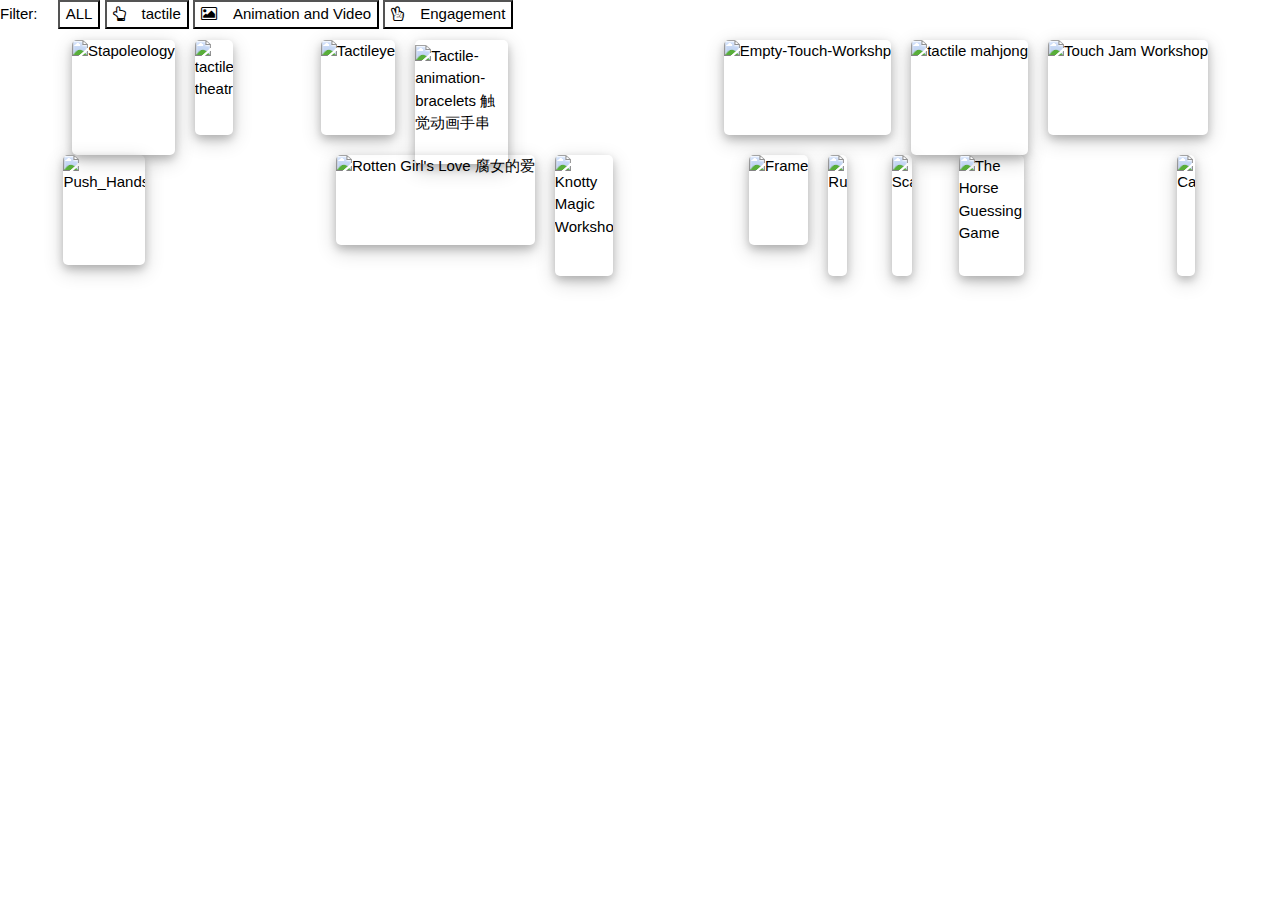
==== commit c12db58b: "update title and about me" ====
--- a/index.html
+++ b/index.html
@@ -1,6 +1,7 @@
 <!DOCTYPE html>
 <html>
   <head>
+	<title>Leilei Xia</title>
 	<meta charset="UTF-8">
 	  <script src="https://code.jquery.com/jquery-3.6.0.min.js"></script>
 	  <link rel="stylesheet" href="style.css" type="text/css">
@@ -23,7 +24,7 @@
 				<a href="#tactile-bracelets-page">Tactile Bracelets</a>
 				<a href='#Tactile-Mahjong-page'>Tactile-Mahjong</a>
 				<a href='#Touch-Jam-Workshop-page'>Touch-Jam-Workshop</a>
-				<a href='#Empty-Touch-Workshop-page'>Empty-Touch-Workshop</a>
+				<a href='#Empty-Touch-Workshop-page'>Empty-Touch</a>
 			</div>
 			</div>
 		<div class="dropdown">
@@ -88,8 +89,12 @@
 		  <div style="grid-column: span 1;grid-row: span 1;" class="tactile project-card engagement"id="tactileye" href="#tactileye-page" ><img style="width:110%" src="https://cdn.discordapp.com/attachments/1069801716310093874/1069802325276893194/7.29.gif" alt="Tactileye"></div>
 		  
 		  <div style="grid-column: span 1;grid-row: span 1" id="tactileye-bracelets" class="project-card" href="#tactile-bracelets-page"><img style="height: 108%; padding-top: 5px;" src="https://media.discordapp.net/attachments/1071488328534331462/1071488547976138822/IMG_4854.jpg?width=1444&height=1083" alt="Tactile-animation-bracelets 触觉动画手串"></div>
+
+		  <div  class="wide project-card  tactile" id="Empty-Touch-Workshop" href="#Empty-Touch-Workshop-page" ><img style="width:110%;grid-collumn:span 2;grid-row: span 2" src="https://media.discordapp.net/attachments/1107698002375745537/1107698465749880872/DSC00144.jpg?width=1744&height=1162" alt="Empty-Touch-Workshp"></div>
 		  
 		<div class="tall tactile project-card" id="tactileye-majhong" style="grid-column: span 2" href="#Tactile-Mahjong-page"><img style="height:100%;width: 100%;" src="https://cdn.discordapp.com/attachments/1069687619056832622/1069688738868908092/DSC08756.jpg" alt="tactile mahjong"></div>
+
+		
         	
 		 	<div class="wide tactile project-card engagement" id="touch-jam" href="#Touch-Jam-Workshop-page"><img style=" width:105%;" src="https://cdn.discordapp.com/attachments/1069659516519600218/1069660389849178153/P1110344.JPG" alt="Touch Jam Workshop"></div>
 
@@ -409,7 +414,7 @@
 <!--The Palace-->
 <div id="The-Palace" class="main">
 	<div class="responsive-container">
-		<iframe width="3840" height="1080" alt="The Palace" src="https://youtu.be/LzCTLmiBhfc" title="YouTube video player" frameborder="0" allow="accelerometer; autoplay; clipboard-write; encrypted-media; gyroscope; picture-in-picture; web-share" allowfullscreen></iframe>
+		<iframe width="1920" height="1080" src="https://www.youtube.com/embed/LzCTLmiBhfc" title="YouTube video player" frameborder="0" allow="accelerometer; autoplay; clipboard-write; encrypted-media; gyroscope; picture-in-picture; web-share" allowfullscreen></iframe>
 	</div>
 	<div style='display: flex; '>
 		<div style='flex: 0.2;'>
@@ -458,6 +463,41 @@
 		</div>
 	</div>
 </div>
+
+<!--Empty-Touch-Workshop-page-->
+<div id="Empty-Touch-Workshop-page" class="main" style ="background-color: black; color:aliceblue; margin-left: 5%;">
+	<div style='display: flex; '>
+		<div style='flex: 0.6;'>
+			<img src="https://media.discordapp.net/attachments/1107698002375745537/1107699871705743390/DSC09986.jpg?width=1524&height=1206">
+			Still from the video instllation
+		</div>
+		<div style='flex: 0.4;'><br>
+			<b><i>Empty Touch</i></b><br>
+			"Empty Touch" is a tactile phenomenon I discovered by chance, which can utilize people's habitual movements and memories to simulate the feeling of touching something without touching anything. Specifically, it is a way to conjure up the body's memory of touching something or being in a certain space through a performance without physical objects, and when the muscle memory is awakened, the person will also feel as if they have actually touched something.<br><br>
+			<b><i>The Palace</i></b><br>
+			Translucent gauze, two-channel video, two-channel sound, 2023<br>
+			The Palace is a video installation that serves as both a story and a tutorial to teach people how to experience the Empty Touch, open their own palaces, and create the invisible. Utilizing the metaphor and embodied philosophy of Empty Touch, the story tells the tale of a monk and an emperor who have both forgotten each other but find a connection in the depths of their memories of their "palaces".<br><br>
+			<img src="https://media.discordapp.net/attachments/1069686543125598278/1107698001754992761/DSC00105.jpg?width=1688&height=1126">
+		</div>
+	</div>
+	<div style="display:flex;">
+		<iframe width="1920" height="1080" src="https://www.youtube.com/embed/LzCTLmiBhfc" title="YouTube video player" frameborder="0" allow="accelerometer; autoplay; clipboard-write; encrypted-media; gyroscope; picture-in-picture; web-share" allowfullscreen></iframe>
+	</div><br>
+	<div style='display: flex; '>
+		<div style='flex: 0.5;'>
+			<img src="https://media.discordapp.net/attachments/1107698002375745537/1107698096940531742/DSC00047.jpg?width=1744&height=1162">
+			<img src="https://media.discordapp.net/attachments/1107698002375745537/1107699873245048913/DSC09992.jpg?width=1744&height=1162">
+			<img src="https://media.discordapp.net/attachments/1107698002375745537/1107699817607614474/DSC00338.jpg?width=1744&height=1162">
+		</div>
+		<div style='flex: 0.5;'>
+			<img src="https://media.discordapp.net/attachments/1107698002375745537/1107698372946706452/DSC00072.jpg?width=1738&height=1264">
+			<img src="https://media.discordapp.net/attachments/1107698002375745537/1107698694314274949/DSC00241.jpg?width=1744&height=1162">
+			<img src="https://media.discordapp.net/attachments/1107698002375745537/1107699836305817652/DSC00344.jpg?width=1744&height=1162">
+		</div>
+	</div>
+	
+</div>
+
 
 <!--Stapoleology-->
 <div id="Stapoleology-page" class="main">
@@ -625,7 +665,7 @@
 	<a href="mailto:leileixiawork@gmail.com" class="icon-link" rel="history">leileixiawork@gmail.com</a>
 	<br>
 	<br>
-	Leilei Xia was born in Guangzhou, China. She is a multimedia artist who works in experimental animations, video art, tactile art, and participatory collective art. As a material structural experimentalist, she is always trying to ride on the boundaries of the frame, and make different genres and materials coexist in a project. Currently her research had been focusing on combining the process and the result of art together to make art not as a noun but as a verb. She holds an BFA from Rhode Island School of Design, and is currently pursuing MFA at Virginia Commonwealth University with full-ride graduate assistantship award. 
+	Leilei Xia was born in Guangzhou, China. She is a multimedia artist who works in tactile art, experimental animations, video art, and participatory collective art. As one of the editors of independent science zine Icosa Magazine and the founder of tactile art collective Tactileye, Leilei explores how tactility and bodily feelings are manifested in different medium, and is interested in combining the process and the result of art together to make art not as a noun but as a verb.<br><br>Her workshop has been hosted in Institute of Contemporary Art at Virginia Commonwealth University, UCCA Center for Contemporary Art, The Guangzhou Academy of Fine Arts, and her films and animation has been awarded or selected in Ann Arbor Film Festival, Stop Trik Animation Festival, Berlin Female Film Festival, Paris International Animation Festival, and so on. Her works has been shown in exhibited internationally in New York, Geensboro, Richmond, Guangzhou, and other cities. She was also one of the speaker in TEDxVCU 2023. She holds an BFA from Rhode Island School of Design, and is currently pursuing MFA at Virginia Commonwealth University .
 </div>
 
     <!-- JavaScript to Control the Sidebar -->
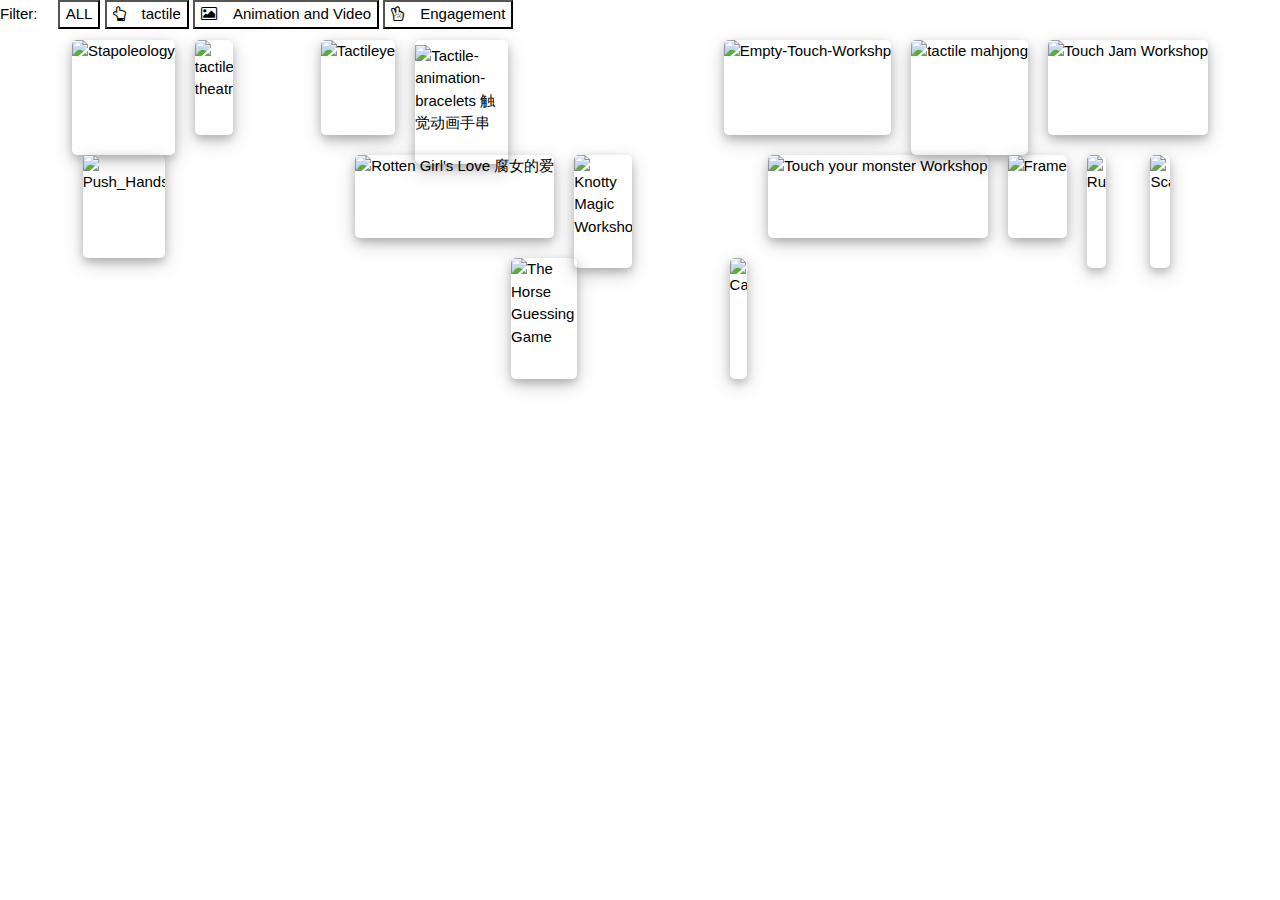
==== commit 0ea240f2: "change seuqence of menu" ====
--- a/index.html
+++ b/index.html
@@ -12,7 +12,7 @@
 <link rel="stylesheet" href="https://cdnjs.cloudflare.com/ajax/libs/font-awesome/4.7.0/css/font-awesome.min.css">
 <link rel="icon"type="image/x-icon" href="favicon.ico">
   </head>
-  <body>
+  	<body>
     <!-- Sidebar -->
     <div class="sidebar" id="sidebar">
       <a href="#home" class="filter-btn" style=" border:none;text-align: left;font-weight: bold; "data-filter="all" class="active">Home</a>
@@ -21,33 +21,36 @@
 			<div  class="dropdown-content" >
 				<a href="#tactileye-page">Tactileye</a>
 				<a href="#tactile-theatre-page">Tactile Cinema</a>
+				<a href='#Touch-Jam-Workshop-page'>Touch Jam Workshop</a>
+				<a href='#Empty-Touch-Workshop-page'>Empty Touch</a>
+				<a href='#Monster-Workshop-page'>"Creature" Workshop</a>
+				<a href='#Tactile-Mahjong-page'>Tactile Mahjong</a>
 				<a href="#tactile-bracelets-page">Tactile Bracelets</a>
-				<a href='#Tactile-Mahjong-page'>Tactile-Mahjong</a>
-				<a href='#Touch-Jam-Workshop-page'>Touch-Jam-Workshop</a>
-				<a href='#Empty-Touch-Workshop-page'>Empty-Touch</a>
-			</div>
-			</div>
-		<div class="dropdown">
-			<a href="#home" class="dropbtn filter-btn" style=" border:none;font-weight: bold;"data-filter="engagement" id="engagement">Engagement</a>
-		  <div  class="dropdown-content" >
-			<a href="#tactileye-page">Tactileye</a>
-			<a href="#knotty-magic-workshop-page">Knotty Magic Workshop</a>
-			<a href='#Push-Hands-Animation-Workshop-page'>Push Hands Animation Workshop</a>
-			<a href='#Stapoleology-page'>Stapoleology</a>
-		  </div>
-		</div>
-		<div class="dropdown">
-			<a href="#home" class="dropbtn filter-btn" style=" font-weight: bold;border:none;"data-filter="video" id="video">Animation and Video</a>
-		  <div  class="dropdown-content" >
-			<a href='#The-Palace'>The Palace</a>
-			<a href='#Rotten-Girls-Love-page'>Rotten Girl's Love</a>
-			<a href='#Frame-page'>Frame</a>
-			<a href='#Run-page'>Run</a>
-			<a href='#The-Horse-Guessing-Game-page'>The Horse Guessing Game</a>
-			<a href='#Scar-page'>Scar</a>
-			<a href='#Cat-page'>Cat</a>
-		  </div>
-		</div>
+				
+			</div>
+			</div>
+			<div class="dropdown">
+				<a href="#home" class="dropbtn filter-btn" style=" font-weight: bold;border:none;"data-filter="video" id="video">Animation and Video</a>
+				<div  class="dropdown-content" >
+				<a href='#The-Palace'>The Palace</a>
+				<a href='#Rotten-Girls-Love-page'>Rotten Girl's Love</a>
+				<a href='#Frame-page'>Frame</a>
+				<a href='#Run-page'>Run</a>
+				<a href='#The-Horse-Guessing-Game-page'>The Horse Guessing Game</a>
+				<a href='#Scar-page'>Scar</a>
+				<a href='#Cat-page'>Cat</a>
+				</div>
+			</div>
+			<div class="dropdown">
+				<a href="#home" class="dropbtn filter-btn" style=" border:none;font-weight: bold;"data-filter="engagement" id="engagement">Engagement</a>
+			<div  class="dropdown-content" >
+				<a href="#tactileye-page">Tactileye</a>
+				<a href="#knotty-magic-workshop-page">Knotty Magic Workshop</a>
+				<a href='#Push-Hands-Animation-Workshop-page'>Push Hands Animation Workshop</a>
+				<a href='#Stapoleology-page'>Stapoleology</a>
+			</div>
+			</div>
+
 		
       <a href="#about">About Me</a>
       <!--<a href="#contact">Contact </a>-->
@@ -79,171 +82,176 @@
 		<!-- Images Section -->
       <div class="images" id="project-gallery home" alt="Image Display 图像陈列">
 		  
-		<div class="tall project-card"  id="Stapoleology" href="#Stapoleology-page"style="grid-column: span 1" alt="Stapoleology 订杆钉学">
+			<div class="tall project-card"  id="Stapoleology" href="#Stapoleology-page"style="grid-column: span 1" alt="Stapoleology 订杆钉学">
 			<img  style="height:100%; width:100%;" src="https://media.discordapp.net/attachments/1069655720204697660/1069655805059682384/Stapoleology.jpg?width=543&height=1032" alt="Stapoleology">
-		  </div>
-
-		<div class="wide tactile video project-card" id="Tactile-Theatre" style="grid-column: span 3;grid-row: span 2" alt="tactile theatre" href="#tactile-theatre-page"><img style="height:auto;" src="https://cdn.discordapp.com/attachments/1069687149659693086/1069687493806542849/2021.7.jpg" alt="tactile theatre">
-		  </div>
-
-		  <div style="grid-column: span 1;grid-row: span 1;" class="tactile project-card engagement"id="tactileye" href="#tactileye-page" ><img style="width:110%" src="https://cdn.discordapp.com/attachments/1069801716310093874/1069802325276893194/7.29.gif" alt="Tactileye"></div>
+		  	</div>
+
+			<div class="wide tactile video project-card" id="Tactile-Theatre" style="grid-column: span 3;grid-row: span 2" alt="tactile theatre" href="#tactile-theatre-page"><img style="height:auto;" src="https://cdn.discordapp.com/attachments/1069687149659693086/1069687493806542849/2021.7.jpg" alt="tactile theatre">
+		  	</div>
+
+		  	<div style="grid-column: span 1;grid-row: span 1;" class="tactile project-card engagement"id="tactileye" href="#tactileye-page" ><img style="width:110%" src="https://cdn.discordapp.com/attachments/1069801716310093874/1069802325276893194/7.29.gif" alt="Tactileye"></div>
 		  
-		  <div style="grid-column: span 1;grid-row: span 1" id="tactileye-bracelets" class="project-card" href="#tactile-bracelets-page"><img style="height: 108%; padding-top: 5px;" src="https://media.discordapp.net/attachments/1071488328534331462/1071488547976138822/IMG_4854.jpg?width=1444&height=1083" alt="Tactile-animation-bracelets 触觉动画手串"></div>
-
-		  <div  class="wide project-card  tactile" id="Empty-Touch-Workshop" href="#Empty-Touch-Workshop-page" ><img style="width:110%;grid-collumn:span 2;grid-row: span 2" src="https://media.discordapp.net/attachments/1107698002375745537/1107698465749880872/DSC00144.jpg?width=1744&height=1162" alt="Empty-Touch-Workshp"></div>
+		  	<div style="grid-column: span 1;grid-row: span 1" id="tactileye-bracelets" class="project-card" href="#tactile-bracelets-page"><img style="height: 108%; padding-top: 5px;" src="https://media.discordapp.net/attachments/1071488328534331462/1071488547976138822/IMG_4854.jpg?width=1444&height=1083" alt="Tactile-animation-bracelets 触觉动画手串"></div>
+
+		  	<div  class="wide project-card  tactile" id="Empty-Touch-Workshop" href="#Empty-Touch-Workshop-page" ><img style="width:110%;grid-collumn:span 2;grid-row: span 2" src="https://media.discordapp.net/attachments/1107698002375745537/1107698465749880872/DSC00144.jpg?width=1744&height=1162" alt="Empty-Touch-Workshp"></div>
+
+		  	
 		  
-		<div class="tall tactile project-card" id="tactileye-majhong" style="grid-column: span 2" href="#Tactile-Mahjong-page"><img style="height:100%;width: 100%;" src="https://cdn.discordapp.com/attachments/1069687619056832622/1069688738868908092/DSC08756.jpg" alt="tactile mahjong"></div>
-
-		
-        	
+			<div class="tall tactile project-card" id="tactileye-majhong" style="grid-column: span 2" href="#Tactile-Mahjong-page"><img style="height:100%;width: 100%;" src="https://cdn.discordapp.com/attachments/1069687619056832622/1069688738868908092/DSC08756.jpg" alt="tactile mahjong"></div>
+
+		
 		 	<div class="wide tactile project-card engagement" id="touch-jam" href="#Touch-Jam-Workshop-page"><img style=" width:105%;" src="https://cdn.discordapp.com/attachments/1069659516519600218/1069660389849178153/P1110344.JPG" alt="Touch Jam Workshop"></div>
 
 			 <div  class=" project-card video" id="Push_Hands_Animation_Workshop" href="#Push-Hands-Animation-Workshop-page" ><img style="height:100%" src="https://cdn.discordapp.com/attachments/1075267305115766846/1075268043116130334/image.png" alt="Push_Hands_Animation_Workshop"></div>
 
-		  <div class="wide video project-card" id="rotten-girls-love" href="#Rotten-Girls-Love-page"><img style=" width:103%;" src="https://cdn.discordapp.com/attachments/1069662629813047296/1071492163071909929/Screen_Shot_2020-12-16_at_3.41.08_PM.png" alt="Rotten Girl's Love 腐女的爱"></div>
-
-		  <div  class=" project-card engagement"id="Knotty-Magic-Workshop" href="#knotty-magic-workshop-page" ><img style="height:110%" src="https://cdn.discordapp.com/attachments/1072335146931466280/1072335361675632792/Screenshot_2023-02-06_at_8.57.49_PM.png" alt="Knotty Magic Workshop"></div>
+		  	<div class="wide video project-card" id="rotten-girls-love" href="#Rotten-Girls-Love-page"><img style=" width:103%;" src="https://cdn.discordapp.com/attachments/1069662629813047296/1071492163071909929/Screen_Shot_2020-12-16_at_3.41.08_PM.png" alt="Rotten Girl's Love 腐女的爱"></div>
+
+			
+
+		  	<div  class=" project-card engagement"id="Knotty-Magic-Workshop" href="#knotty-magic-workshop-page" ><img style="height:110%" src="https://cdn.discordapp.com/attachments/1072335146931466280/1072335361675632792/Screenshot_2023-02-06_at_8.57.49_PM.png" alt="Knotty Magic Workshop"></div>
 		  
-		  <div class="wide video project-card" style="grid-column: span 4;" id="frame" href="#Frame-page"><img style="width:103%;" src="https://cdn.discordapp.com/attachments/1069662642840547498/1069663186837590096/image.png" alt="Frame"></div>
-
-		  <div  class=" project-card video"id="Run" href="#Run-page" ><img style="height:110%" src="https://cdn.discordapp.com/attachments/1069662647454273556/1071491837602308136/Screen_Shot_2020-12-16_at_12.27.52_PM.png" alt="Run"></div>
-
-		  <div  class=" project-card video"id="Scar" href="#Scar-page" ><img style="height:110%" src="https://cdn.discordapp.com/attachments/1069662605985190002/1072317375560560741/IMG_5652.PNG" alt="Scar"></div>
-
-		  <div  class=" project-card video"id="The-Horse-Guessing-Game" href="#The-Horse-Guessing-Game-page" ><img style="height:110%" src="https://cdn.discordapp.com/attachments/1069662756028022864/1071491748100050944/Screen_Shot_2020-12-16_at_12.48.02_PM.png" alt="The Horse Guessing Game"></div>
-
-		  <div  class=" project-card video"id="Cat" href="#Cat-page" ><img style="height:110%" src="https://cdn.discordapp.com/attachments/1069661997119058090/1072334716948193310/Screenshot_2023-02-06_at_8.55.10_PM.png" alt="Cat"></div>
+			<div  class=" project-card engagement tactile"id="Monster-Workshop" href="#Monster-Workshop-page" ><img style="width:110%" src="https://media.discordapp.net/attachments/1097160949112250448/1101931370202271844/IMG_6934.JPG?ex=651cffcf&is=651bae4f&hm=db88b5bdc424a50297ab296d1b60b5a8578026df02a609aca0f987acaadd561b&=&width=620&height=1102" alt="Touch your monster Workshop"></div>
+
+		  	<div class="wide video project-card" style="grid-column: span 4;" id="frame" href="#Frame-page"><img style="width:103%;" src="https://cdn.discordapp.com/attachments/1069662642840547498/1069663186837590096/image.png" alt="Frame"></div>
+
+		  	<div  class=" project-card video"id="Run" href="#Run-page" ><img style="height:110%" src="https://cdn.discordapp.com/attachments/1069662647454273556/1071491837602308136/Screen_Shot_2020-12-16_at_12.27.52_PM.png" alt="Run"></div>
+
+		  	<div  class=" project-card video"id="Scar" href="#Scar-page" ><img style="height:110%" src="https://cdn.discordapp.com/attachments/1069662605985190002/1072317375560560741/IMG_5652.PNG" alt="Scar"></div>
+
+		  	<div  class=" project-card video"id="The-Horse-Guessing-Game" href="#The-Horse-Guessing-Game-page" ><img style="height:110%" src="https://cdn.discordapp.com/attachments/1069662756028022864/1071491748100050944/Screen_Shot_2020-12-16_at_12.48.02_PM.png" alt="The Horse Guessing Game"></div>
+
+		  	<div  class=" project-card video"id="Cat" href="#Cat-page" ><img style="height:110%" src="https://cdn.discordapp.com/attachments/1069661997119058090/1072334716948193310/Screenshot_2023-02-06_at_8.55.10_PM.png" alt="Cat"></div>
         
         
       </div>
     </div>
 	  <!--#home end-->
 
-	  <!--Tactileye-->
-	  <div id="tactileye-page" class="main">
-		  <img style="width:15%" src="https://cdn.discordapp.com/attachments/1069801716310093874/1069802325276893194/7.29.gif" alt="Tactileye">
-		  <br><br>
-		  "Tactileye" is an art collective that focuses on developing what we call "Tactile Cinema" while doing all kinds of research, workshops, and knowledge production on tactile art. Tactileye is a platform, and each member is an individual artist. We all have various body abilities and welcome anyone to join, participate, contribute, and lead.<br>
-			Our Wechat account:<br>
-			<img scr="https://cdn.discordapp.com/attachments/1069686543125598278/1071913069351010364/image.png"style="width:15%">
-			<br>
-			Our database: <a href="https://www.yuque.com/tactileye" style="color:blue;">Tactileye's Yuque</a>
-		<!--Tactileye ends-->
-	</div>
-
-		<!--Tactile Mahjong-->
-		<div class="main" id="Tactile-Mahjong-page">
-				<div style='display: flex; padding: 20px;padding-left:0;'>
-					<div style='flex: 0.6;'>
-						<div class="gallery">
-							<div class="gallery-item" style="width:50%">
-								<img src="https://cdn.discordapp.com/attachments/1069687619056832622/1069688738868908092/DSC08756.jpg">
-							</div>
-							<div class="gallery-item" style="width:50%">
-								<img src="https://cdn.discordapp.com/attachments/1069822447991410810/1069824091982405762/DSC08779_min-min.jpg">
-							</div>
-						</div>
+<!--Tactileye-->
+<div id="tactileye-page" class="main">
+	<img style="width:15%" src="https://cdn.discordapp.com/attachments/1069801716310093874/1069802325276893194/7.29.gif" alt="Tactileye">
+	<br><br>
+	"Tactileye" is an art collective that focuses on developing what we call "Tactile Cinema" while doing all kinds of research, workshops, and knowledge production on tactile art. Tactileye is a platform, and each member is an individual artist. We all have various body abilities and welcome anyone to join, participate, contribute, and lead.<br>
+	Our Wechat account:<br>
+	<img scr="https://cdn.discordapp.com/attachments/1069686543125598278/1071913069351010364/image.png"style="width:15%">
+	<br>
+	Our database: <a href="https://www.yuque.com/tactileye" style="color:blue;">Tactileye's Yuque</a>
+<!--Tactileye ends-->
+</div>
+
+<!--Tactile Mahjong-->
+<div class="main" id="Tactile-Mahjong-page">
+		<div style='display: flex; padding: 20px;padding-left:0;'>
+			<div style='flex: 0.6;'>
+				<div class="gallery">
+					<div class="gallery-item" style="width:50%">
+						<img src="https://cdn.discordapp.com/attachments/1069687619056832622/1069688738868908092/DSC08756.jpg">
 					</div>
-					<div style='flex: 0.4; padding-left:20px'>
-						<b><i>Tactile Mahjong</i></b><br>Board Game, Chengdu, 7-9/2021; Collaboration with Yaxin Ye, made in A4 International Artist Residency representing Tactileye. <br>
-						Touch is deeply related to memory and can easily trigger imagination, but people ignore their communication most of the time. In this board game,&nbsp;the players' eyes are blindfolded. By coming up with an imaginative&nbsp;description of the tactile bottles, people use their tactile sensibility to&nbsp;puzzle other players and eventually win the game.<br>
-						<br>
-						The rule is a little similar to the traditional rule of Chinese Mahjong but&nbsp;still has a very different core mechanism. When giving out a bottle, one&nbsp;describes what the bottle feels like or what it reminds one of, and other&nbsp;players decide whether or not to take it depending on the description.<br>
-						<img src="https://cdn.discordapp.com/attachments/1069687619056832622/1072015655244681216/Screen-Shot-2022-10-09-at-9.png" style="width:100%;">
-						A bottle = a card (catagorized by tactile feelings.)
+					<div class="gallery-item" style="width:50%">
+						<img src="https://cdn.discordapp.com/attachments/1069822447991410810/1069824091982405762/DSC08779_min-min.jpg">
 					</div>
 				</div>
-			<img src="https://cdn.discordapp.com/attachments/1069687619056832622/1072016112251830304/image.png" style="width:1">
-			<div class="responsive-container">
-				<iframe width="960" height="540" src="https://www.youtube.com/embed/UOCZkI9f2ak" title="YouTube video player" frameborder="0" allow="accelerometer; autoplay; clipboard-write; encrypted-media; gyroscope; picture-in-picture; web-share" allowfullscreen></iframe>
-				</div>
-				<div style='display: flex; padding: 20px;'>
-						<div class="gallery">
-							<div class="gallery-item"style="width:50%" >
-								<img src="https://cdn.discordapp.com/attachments/1069687619056832622/1072016732551655486/image.png" alt="People made their Mahjongs">
-							</div>
-							<div class="gallery-item" style="width:50%">
-								<img src="https://cdn.discordapp.com/attachments/1069687619056832622/1094286285251821648/WechatIMG171.jpeg" alt="Leilei Hosting Mahjong Game">
-								Tactile Mahjong has traveled to various art festivals and public events
-							</div>
-						</div>
-			</div>
-		</div>
-		<!--Tactile Mahjong Ends-->
-		
-
-		<!--Tactile Bracelets-->
-		<div class="main" id="tactile-bracelets-page">
-			<div class="gallery">
-				<div class="gallery-item" style="padding-left:10px;">
-					<b><i>Tactile Bracelets<br>
-					</i></b>
-					<br>Clay and Wood, 12/2020-now<br>
-					<br>
-					“Tactile Animation Bracelets” is a bracelet that creates an animation effect through touch. When the “audience” presses the beads one by&nbsp;one, they can experience change of the shape on the beads.<br>
-					&nbsp;<br>
-				</div>
-				<div class="gallery-item" style="width:50%">
-					<img src="https://cdn.discordapp.com/attachments/1071488328534331462/1071915699318034554/Leilei-Xia-_Tactile_Portfolio.png">
-					<p>This bracelet provides a changing feelings of lines </p>
-				</div>
-				<div class="gallery-item" >
-					<img src="https://cdn.discordapp.com/attachments/1071488328534331462/1071488614854295572/IMG_4863.JPG">
-					<p>The beads have holes changing from big to small and back to big. By Pressing the beads, the user can feel the change of the hole size, a frame-by-frame animation toggled with hands.</p>
-			</div>
-			</div>
-			<br><br>
-			<div style="display: flex;">
-				<div style="flex: 0.7; padding: 20px;">
+			</div>
+			<div style='flex: 0.4; padding-left:20px'>
+				<b><i>Tactile Mahjong</i></b><br>Board Game, Chengdu, 7-9/2021; Collaboration with Yaxin Ye, made in A4 International Artist Residency representing Tactileye. <br>
+				Touch is deeply related to memory and can easily trigger imagination, but people ignore their communication most of the time. In this board game,&nbsp;the players' eyes are blindfolded. By coming up with an imaginative&nbsp;description of the tactile bottles, people use their tactile sensibility to&nbsp;puzzle other players and eventually win the game.<br>
+				<br>
+				The rule is a little similar to the traditional rule of Chinese Mahjong but&nbsp;still has a very different core mechanism. When giving out a bottle, one&nbsp;describes what the bottle feels like or what it reminds one of, and other&nbsp;players decide whether or not to take it depending on the description.<br>
+				<img src="https://cdn.discordapp.com/attachments/1069687619056832622/1072015655244681216/Screen-Shot-2022-10-09-at-9.png" style="width:100%;">
+				A bottle = a card (catagorized by tactile feelings.)
+			</div>
+		</div>
+	<img src="https://cdn.discordapp.com/attachments/1069687619056832622/1072016112251830304/image.png" style="width:1">
+	<div class="responsive-container">
+		<iframe width="960" height="540" src="https://www.youtube.com/embed/UOCZkI9f2ak" title="YouTube video player" frameborder="0" allow="accelerometer; autoplay; clipboard-write; encrypted-media; gyroscope; picture-in-picture; web-share" allowfullscreen></iframe>
+		</div>
+		<div style='display: flex; padding: 20px;'>
 				<div class="gallery">
-					<div class="gallery-item" style="width:30%" >
-						<img src="https://cdn.discordapp.com/attachments/1071488328534331462/1071918728834465885/image.png" alt="in person workshop">
-						in person workshop
-				</div>
-				<div class="gallery-item" style="width:40%">
-					<img src="https://cdn.discordapp.com/attachments/1071488328534331462/1071918670726574181/image.png" alt="result from the online workshop">
-					bracelet result from the online workshop
-						</div>
-					<div class="gallery-item" style="width:30%" >
-					<img src="https://cdn.discordapp.com/attachments/1071488328534331462/1071918622336884826/image.png" alt="screenshot of the online workhop">
-					group screenshot of the online workhop on the topic of relationship with friends
-						</div>
-					<div class="gallery-item" style="width:40%;">
-						<img src="https://cdn.discordapp.com/attachments/1071488328534331462/1071918402651832431/image.png" alt="screenshot from the workshop for office workers">
-						screenshot from the workshop for office workers
-						</div>
-						<div class="gallery-item" style="width:60%;">
-					<img src="https://cdn.discordapp.com/attachments/1071488328534331462/1071918558910619668/image.png" alt="impression object from the online workshop" >
-					impression object from the online workshop
+					<div class="gallery-item"style="width:50%" >
+						<img src="https://cdn.discordapp.com/attachments/1069687619056832622/1072016732551655486/image.png" alt="People made their Mahjongs">
 					</div>
-					<div class="gallery-item" >
-					<img src="https://cdn.discordapp.com/attachments/1071488328534331462/1071918539218358272/image.png"alt="bracelet made in online workshop">
-					participants' bractes from online workshop
-					</div>
-					<div class="gallery-item" style="width:30%">
-					<img src="https://cdn.discordapp.com/attachments/1071488328534331462/1071918518041321504/image.png" >
-					participants' bractes from online workshop
-					</div>
-					<div class="gallery-item" style="width:40%">
-					<img src="https://cdn.discordapp.com/attachments/1071488328534331462/1071918461883781160/image.png" alt="Tutorial made for people">
-					Tutorial made for people
+					<div class="gallery-item" style="width:50%">
+						<img src="https://cdn.discordapp.com/attachments/1069687619056832622/1094286285251821648/WechatIMG171.jpeg" alt="Leilei Hosting Mahjong Game">
+						Tactile Mahjong has traveled to various art festivals and public events
 					</div>
 				</div>
-				  <!-- Content for the first column goes here -->
+	</div>
+</div>
+<!--Tactile Mahjong Ends-->
+		
+
+<!--Tactile Bracelets-->
+<div class="main" id="tactile-bracelets-page">
+	<div class="gallery">
+		<div class="gallery-item" style="padding-left:10px;">
+			<b><i>Tactile Bracelets<br>
+			</i></b>
+			<br>Clay and Wood, 12/2020-now<br>
+			<br>
+			“Tactile Animation Bracelets” is a bracelet that creates an animation effect through touch. When the “audience” presses the beads one by&nbsp;one, they can experience change of the shape on the beads.<br>
+			&nbsp;<br>
+		</div>
+		<div class="gallery-item" style="width:50%">
+			<img src="https://cdn.discordapp.com/attachments/1071488328534331462/1071915699318034554/Leilei-Xia-_Tactile_Portfolio.png">
+			<p>This bracelet provides a changing feelings of lines </p>
+		</div>
+		<div class="gallery-item" >
+			<img src="https://cdn.discordapp.com/attachments/1071488328534331462/1071488614854295572/IMG_4863.JPG">
+			<p>The beads have holes changing from big to small and back to big. By Pressing the beads, the user can feel the change of the hole size, a frame-by-frame animation toggled with hands.</p>
+	</div>
+	</div>
+	<br><br>
+	<div style="display: flex;">
+		<div style="flex: 0.7; padding: 20px;">
+		<div class="gallery">
+			<div class="gallery-item" style="width:30%" >
+				<img src="https://cdn.discordapp.com/attachments/1071488328534331462/1071918728834465885/image.png" alt="in person workshop">
+				in person workshop
+		</div>
+		<div class="gallery-item" style="width:40%">
+			<img src="https://cdn.discordapp.com/attachments/1071488328534331462/1071918670726574181/image.png" alt="result from the online workshop">
+			bracelet result from the online workshop
 				</div>
-				<div style="flex: 0.3; padding: 20px;">
-					<i><b>Paper Clay Tactile Bracelets</b></i><i><b>Workshop</b></i>, <br>
-					3/2022<br>
-					Jianze Zhao and I developed a paper clay version.&nbsp;and organized two online and one&nbsp;offline paper clay workshops,&nbsp;including group building for&nbsp;companies.<br><br>
-					<i><b>Tactile Animation&nbsp;Bracelets Online&nbsp;Workshop, </b></i><br>
-					3/2022, Host:&nbsp;Jianze Zhao, Leilei Xia<br>
-					We initiated an online workshop&nbsp;every two people partner together&nbsp;to maker their bracelets based on&nbsp;their feelings to each other. We&nbsp;mailed the participants materials&nbsp;package and instructions on the&nbsp;making. Each partners would make&nbsp;a special bead, and they try to&nbsp;transform one into another, as if&nbsp;they are trying to get close to and&nbsp;understand each other.<br>
-					<br>
-				  <!-- Content for the second column goes here -->
+			<div class="gallery-item" style="width:30%" >
+			<img src="https://cdn.discordapp.com/attachments/1071488328534331462/1071918622336884826/image.png" alt="screenshot of the online workhop">
+			group screenshot of the online workhop on the topic of relationship with friends
 				</div>
-			  </div>  
-		</div>
-		<!--Tactile Bracelets ends-->
+			<div class="gallery-item" style="width:40%;">
+				<img src="https://cdn.discordapp.com/attachments/1071488328534331462/1071918402651832431/image.png" alt="screenshot from the workshop for office workers">
+				screenshot from the workshop for office workers
+				</div>
+				<div class="gallery-item" style="width:60%;">
+			<img src="https://cdn.discordapp.com/attachments/1071488328534331462/1071918558910619668/image.png" alt="impression object from the online workshop" >
+			impression object from the online workshop
+			</div>
+			<div class="gallery-item" >
+			<img src="https://cdn.discordapp.com/attachments/1071488328534331462/1071918539218358272/image.png"alt="bracelet made in online workshop">
+			participants' bractes from online workshop
+			</div>
+			<div class="gallery-item" style="width:30%">
+			<img src="https://cdn.discordapp.com/attachments/1071488328534331462/1071918518041321504/image.png" >
+			participants' bractes from online workshop
+			</div>
+			<div class="gallery-item" style="width:40%">
+			<img src="https://cdn.discordapp.com/attachments/1071488328534331462/1071918461883781160/image.png" alt="Tutorial made for people">
+			Tutorial made for people
+			</div>
+		</div>
+			<!-- Content for the first column goes here -->
+		</div>
+		<div style="flex: 0.3; padding: 20px;">
+			<i><b>Paper Clay Tactile Bracelets</b></i><i><b>Workshop</b></i>, <br>
+			3/2022<br>
+			Jianze Zhao and I developed a paper clay version.&nbsp;and organized two online and one&nbsp;offline paper clay workshops,&nbsp;including group building for&nbsp;companies.<br><br>
+			<i><b>Tactile Animation&nbsp;Bracelets Online&nbsp;Workshop, </b></i><br>
+			3/2022, Host:&nbsp;Jianze Zhao, Leilei Xia<br>
+			We initiated an online workshop&nbsp;every two people partner together&nbsp;to maker their bracelets based on&nbsp;their feelings to each other. We&nbsp;mailed the participants materials&nbsp;package and instructions on the&nbsp;making. Each partners would make&nbsp;a special bead, and they try to&nbsp;transform one into another, as if&nbsp;they are trying to get close to and&nbsp;understand each other.<br>
+			<br>
+			<!-- Content for the second column goes here -->
+		</div>
+		</div>  
+</div>
+<!--Tactile Bracelets ends-->
 	
 <!--Tactile Cinema-->
 	  <div id="tactile-theatre-page" class="main" >
@@ -339,6 +347,33 @@
 			<br>
 	  </div>
 
+<!--Monster Workshop-->
+	<div id="Monster-Workshop-page" class="main">
+		<div style='display: flex;' alt='introduction part'>
+			<div style='flex: 0.4;'>
+				<img src="https://media.discordapp.net/attachments/1097160949112250448/1158758103442014299/IMG_4931.jpg?ex=651d6914&is=651c1794&hm=28f7be9627e30edf8b6e8411a0793d09118cc2631b814e814efc7d1fb1754ffd&=&width=828&height=1104">
+			</div>
+			<div style='flex: 0.6;' class="rightColumn">
+				<b><i>The Monster from your bag</i></b> <br>
+				workshop<br>
+				Following the guide zine, you can turn anything in your bag into a tactile storytelling. Through telling, making and reacting, participants in the workshop use their imagination and collaborate to feel the possibility of touch. <br>
+				workshop first hosted in <a href="https://icavcu.org" target="_blank">ICA at VCU</a>
+				<img src="https://media.discordapp.net/attachments/1097160949112250448/1158757824025862154/IMG_4902.jpg?ex=651d68d1&is=651c1751&hm=c296a89f1ec676bd7b7aad24d352dca2a59db6f654c6a3d582d000698d58d307&=&width=1472&height=1104" alt="group warm up">
+			</div>
+		</div><br>
+		<div style='display: flex;' alt='imag display' >
+			<div style='flex: 0.33;' class='leftColumn'>
+				<img src="https://media.discordapp.net/attachments/1097160949112250448/1158757820070629447/IMG_4923.jpg?ex=651d68d0&is=651c1750&hm=d0fecdb280524a7df43ac29ef7acc1f89380d35d2d443d479b5b189a317a4a6a&=&width=828&height=1104">
+			</div>
+			<div style='flex: 0.33;' class='middleColumn'>
+				<img src="https://media.discordapp.net/attachments/1097160949112250448/1158757822914375751/IMG_4913.jpg?ex=651d68d1&is=651c1751&hm=283f33a2ea9fb74a3b231ef1a29ba5cda54b8a5a2d2c66d4bdc45a3f2ef36a0e&=&width=828&height=1104">
+			</div>
+			<div style='flex: 0.33;' class='rightColumn'>
+				<img src="https://media.discordapp.net/attachments/1097160949112250448/1101931405451206808/IMG_6891.JPG?ex=651cffd7&is=651bae57&hm=7e57c4e63ae4fc40fe0f9998edb45cb4467bab19af01603d7125e51711b73aff&=&width=1472&height=1104">
+			</div>
+		</div>
+	</div>
+
 <!--Rotten Girl's Love-->
 	  <div id="Rotten-Girls-Love-page" class="main">
 		<br><br><br>
@@ -362,13 +397,22 @@
 		<div class="responsive-container">
 			<iframe width="3840" height="1080" src="https://www.youtube.com/embed/dxCGpKcelQQ" title="YouTube video player" frameborder="0" allow="accelerometer; autoplay; clipboard-write; encrypted-media; gyroscope; picture-in-picture; web-share" allowfullscreen></iframe>
 		</div>
-		<div style='display: flex; '>
+		<div style='display: flex; ' alt="introduction">
 			<div style='flex: 0.2;'>
 				</div>
 			<div style='flex: 0.8;'>
 				<b><i>Frame</i></b><br>
-				13'37''', 3840*1080p. Multi-media performance with hand-drawn animation projection, 2020<br>A documentarian, who always can't capture the most important footage, tries to use documentary film to understand her grandfather's death. Through this story, I reflected on how media is framing and limiting our memory. The video image I projected is shown below on the right. I had various interactions with the projection shown below on the left.</div></div>
-
+				13'37''', 3840*1080p. Multi-media performance with hand-drawn animation projection, 2020<br>A documentarian, who always can't capture the most important footage, tries to use documentary film to understand her grandfather's death. Through this story, I reflected on how media is framing and limiting our memory. The video image I projected is shown below on the right. I had various interactions with the projection shown below on the left.</div>
+			</div>
+		<div style='display: flex; '>
+			<div style='flex: 0.5;'>
+				<img class="imgLeft" style="padding-right:10px"src="https://cdn.discordapp.com/attachments/1069662642840547498/1069663204210397245/image.png?ex=651cf13d&is=651b9fbd&hm=c8ec6b0d61896030f9377ccfd8a17aea5358862bae8494d8d6aace5740315acd&">
+			</div>
+			<div style='flex: 0.5;'>
+				<img style="margin-top:12px" src="https://cdn.discordapp.com/attachments/1069662642840547498/1069663317188149349/image.png?ex=651cf158&is=651b9fd8&hm=ca6e5999e511a08e212cf91d61860ea8669037ee79ad1fd45145e55569bf7641&" alt="close up of the frame work in progress">
+			</div>
+		</div>
+		<img style="padding-top:20px"src="https://cdn.discordapp.com/attachments/1069662642840547498/1069663503251673149/Portfolio_for_CalArts_11-min.jpg?ex=651cf184&is=651ba004&hm=bf05efe640d1d37ce6361488e941833e4bb4a6e41c04ae59be8600bd6571fedf&" alt="big view of all the frames">
 	  </div>
 
 <!--Run-->
@@ -421,7 +465,8 @@
 			</div>
 		<div style='flex: 0.8;'>
 			<b><i>The Palace</i></b><br>
-			11'24''', two-channel video installation, 2023<br>A king meets a monk and evokes their memories in the unseen palace./div></div>
+			11'24''', two-channel video installation, 2023<br>A king meets a monk and evokes their memories in the unseen palace.<br>Part of a big project <a href='#Empty-Touch-Workshop-page'>Empty-Touch</a></div>
+			
 
   </div>
 </div>
@@ -448,51 +493,98 @@
 
 <!--Knotty Magic Workshop-->
 <div id="knotty-magic-workshop-page" class="main">
-	<div style='display: flex; '>
+	<div style='display: flex; ' alt="basic introduction">
 		<div style='flex: 0.4;'>
 			<b><i>Knotty Magic Workshop</i></b><br>
-			3 weeks online workshop collaborating with Ro Maiti and Icosa Magazine, ongoing now, 2023<br>
+			3 weeks online workshop collaborating with  <a href="https://www.rohinimaiti.com" target="_blank">Ro Maiti</a> and Icosa Magazine, ongoing now, 2023<br>
 			This is a 3 week's "LARP + Learn" workshop aiming at individuals who are looking to strengthen their self-learning skills and tap into the art of community learning. Participants join the workshop as part of the magical world wizards or witches, and help each other learn knot theory and create projects with it, which involves mathematics, art, philosophy, live-action roleplaying… In our Knotty Magic workshop, learning will be fun, communal, and self-driven. Everybody enter the space with something unique to teach and learn from each other. 
-			<img src="https://cdn.discordapp.com/attachments/1072335220365336576/1072361416180387921/image.png">
+			<img src="https://cdn.discordapp.com/attachments/1072335220365336576/1072361416180387921/image.png" alt="The first test workshop prototype outcome.">
 			The first test workshop prototype outcome.
-			<img src="https://cdn.discordapp.com/attachments/1072335220365336576/1072361498120302612/image.png">
+			<img src="https://cdn.discordapp.com/attachments/1072335220365336576/1072361498120302612/image.png"alt="People dressed up with filters in zoom to role-play the magician.">
 			People "dressed up" in zoom to role-play the magician.
+			<img src="https://cdn.discordapp.com/attachments/1072335220365336576/1158754607569309726/image.png?ex=651d65d3&is=651c1453&hm=ad5805e87f3c1a52e78019fcb22144e11a688bfbc28023d0a5053cff354b30ae&" alt="group photo">
 		</div>
 		<div style='flex: 0.6;padding-left:20px'>
 			<img src="https://cdn.discordapp.com/attachments/1072335146931466280/1072335219803291739/Untitled_Artwork_4.jpg" alt="poster of the wokshop">
 		</div>
 	</div>
+	The Miro board for our workshop.<br>
+	<iframe width="768" height="432" style="padding-bottom:20px" src="https://miro.com/app/live-embed/uXjVMfCA92M=/?moveToViewport=-24803,-4845,53848,27601&embedId=568820072676" frameborder="0" scrolling="no" allow="fullscreen; clipboard-read; clipboard-write" allowfullscreen></iframe>
+	<br>
+	As the output, we weaved our imagination and research into a zine which not only is a catalog of all kinds of knowledge about knots, but also a documentation of our role-playing game process.
+	<img src="https://cdn.discordapp.com/attachments/1072335220365336576/1158748122927874068/Front.jpg?ex=651d5fc9&is=651c0e49&hm=d63c0235cfe37db5eb893f115bb08ee23f709372878862c81182bdc6f6f42723&" alt="Zine front side">
+	<br><br>
+	<img src="https://cdn.discordapp.com/attachments/1072335220365336576/1158748122193858600/Back.jpg?ex=651d5fc8&is=651c0e48&hm=030f8c8cfc4a3e816406740c19e74be16dd886f8e11605c61d735e3b94c0a184&" alt="Zine back side">
+	<div style='display: flex;padding-top:20px' alt='image from the workshop'>
+		
+		
+		<div style='flex: 0.5;'>
+			
+		</div>
+		<div style='flex: 0.5;'>
+			
+		</div>
+	</div>
 </div>
 
 <!--Empty-Touch-Workshop-page-->
 <div id="Empty-Touch-Workshop-page" class="main" style ="background-color: black; color:aliceblue; margin-left: 5%;">
-	<div style='display: flex; '>
+	<div style='display: flex; ' alt="Intro to Empty Touch">
 		<div style='flex: 0.6;'>
 			<img src="https://media.discordapp.net/attachments/1107698002375745537/1107699871705743390/DSC09986.jpg?width=1524&height=1206">
 			Still from the video instllation
+			<b><i>The Palace</i></b><br>
+			Translucent gauze, two-channel video, two-channel sound, 2023<br>
+			The Palace is a video installation featuring a narrative tutorial for empty touch— both a story and a tutorial, which literally teaches people how to open up their palace and create invisible object, while also use the metaphor and embodied philosophy of empty touch to tell a story between a monk and an emperor, who they both has forgotten about each other, but found their connections in deep memory in “the Palace”..<br><br>
 		</div>
 		<div style='flex: 0.4;'><br>
 			<b><i>Empty Touch</i></b><br>
 			"Empty Touch" is a tactile phenomenon I discovered by chance, which can utilize people's habitual movements and memories to simulate the feeling of touching something without touching anything. Specifically, it is a way to conjure up the body's memory of touching something or being in a certain space through a performance without physical objects, and when the muscle memory is awakened, the person will also feel as if they have actually touched something.<br><br>
-			<b><i>The Palace</i></b><br>
-			Translucent gauze, two-channel video, two-channel sound, 2023<br>
-			The Palace is a video installation that serves as both a story and a tutorial to teach people how to experience the Empty Touch, open their own palaces, and create the invisible. Utilizing the metaphor and embodied philosophy of Empty Touch, the story tells the tale of a monk and an emperor who have both forgotten each other but find a connection in the depths of their memories of their "palaces".<br><br>
+			
 			<img src="https://media.discordapp.net/attachments/1069686543125598278/1107698001754992761/DSC00105.jpg?width=1688&height=1126">
 		</div>
 	</div>
-	<div style="display:flex;">
+	<div style="display:flex;" alt="video for the Palace">
 		<iframe width="1920" height="1080" src="https://www.youtube.com/embed/LzCTLmiBhfc" title="YouTube video player" frameborder="0" allow="accelerometer; autoplay; clipboard-write; encrypted-media; gyroscope; picture-in-picture; web-share" allowfullscreen></iframe>
 	</div><br>
-	<div style='display: flex; '>
+	<div style='display: flex;' alt="stills from video">
 		<div style='flex: 0.5;'>
-			<img src="https://media.discordapp.net/attachments/1107698002375745537/1107698096940531742/DSC00047.jpg?width=1744&height=1162">
-			<img src="https://media.discordapp.net/attachments/1107698002375745537/1107699873245048913/DSC09992.jpg?width=1744&height=1162">
+			<img src="https://media.discordapp.net/attachments/1107698002375745537/1107698096940531742/DSC00047.jpg?width=1744&height=1162" alt="in front of one projection video of a person, there is big hands projected on the half transparent screen">
+			<img src="https://media.discordapp.net/attachments/1107698002375745537/1107699873245048913/DSC09992.jpg?width=1744&height=1162" alt="in front of one projection video of a hand with silk shadow, there is big hands projected on the half transparent screen">
 			<img src="https://media.discordapp.net/attachments/1107698002375745537/1107699817607614474/DSC00338.jpg?width=1744&height=1162">
 		</div>
 		<div style='flex: 0.5;'>
 			<img src="https://media.discordapp.net/attachments/1107698002375745537/1107698372946706452/DSC00072.jpg?width=1738&height=1264">
 			<img src="https://media.discordapp.net/attachments/1107698002375745537/1107698694314274949/DSC00241.jpg?width=1744&height=1162">
 			<img src="https://media.discordapp.net/attachments/1107698002375745537/1107699836305817652/DSC00344.jpg?width=1744&height=1162">
+		</div>
+	</div>
+	<img src="https://media.discordapp.net/attachments/1107698002375745537/1120633612027572264/IMG_7227.jpg?ex=651bd2e1&is=651a8161&hm=f5a757084ca8599b49f9b5bf53a58e479f601fdcd773ac2419ee7c64002fdc74&=&width=1472&height=1104" alt="behind the scene of the installation">
+	behind the scene of the installation, one projector projects to the wall, and the other one back-project to the half transparent fabric in front of the audience.
+	<br><br><br><br>
+	<div style='display: flex; 'alt="Empty Touch Workshop">
+		<div style='flex: 0.5; padding-right:10px' >
+			<b><i>Empty Touch Workshop</i></b> <br>
+			workshop<br>
+			Using the same fictional framework as The Palace,  the workshop provides participants a metaphorical space to practice experiencing touch with gestures. Things in the palace are both empty and entity, which come not out of own embodied memories. The workshop has different variations: To touch objects, to touch the space, or to use this method to experience other artworks, such as poems, films, etc. <br><br>
+			This workshop has been hosted in Beijing UCCA Museum, Shanghai E-Flow and Richmond VCU MFA Candidacy show. 
+			<br><br><br>
+			<img src="https://media.discordapp.net/attachments/1107698002375745537/1128555212118953984/R0000921.jpg?ex=651c4c32&is=651afab2&hm=348db89e3662c7bd590683b906cb32bda766d2884c638346cf7b9d4e70c2ee07&=&width=1668&height=1104" alt="Leilei and participants doing the warm up">workshop at UCCA.
+			<br><br>
+			<img src="https://media.discordapp.net/attachments/1107698002375745537/1128554956090265610/R0001309.jpg?ex=651c4bf5&is=651afa75&hm=331003006117cebd9a15e2681d4c3a85a8f2c62b4c9f363ad4fcfc13d0570378&=&width=1478&height=1104" alt="close up on paricipants' gesture of touching something">
+			<img style="margin-top:20px;margin-right:10px;"src="https://media.discordapp.net/attachments/1107698002375745537/1120622549907284038/Screenshot_2023-06-20_at_3.53.31_PM.png?ex=651bc894&is=651a7714&hm=d9598edaada0d2c264b89574b00d9e4151148c933aa57f663f1b862244faca63&=&width=1954&height=1090" alt="workshop at JC penny, a goup of people in a circle trying to do palace">workshop at JC penny, a goup of people in a circle trying to do palace
+			<img class="imgLeft" src="https://media.discordapp.net/attachments/1107698002375745537/1122469130189152296/IMG_8642.jpg?ex=651be8d7&is=651a9757&hm=9dc1d97ecdcbf5f450378d28da169b74677ddca144865579cebb43740bb57e51&=&width=1472&height=1104">some of the drawings made by participants in JC Penny. Not very sure who the author is because they didn't leave their name.
+			<img src="https://media.discordapp.net/attachments/1107698002375745537/1128554819678912543/R0001479.jpg?ex=651c4bd4&is=651afa54&hm=c394911d6ad15935e14d61b8b717fbe20f257f81ffb187c7b13816fac5a5e50d&=&width=1472&height=1104"> The after communication part. Photo credit <a href="https://vimeo.com/zhouxiaolin" target="_blank">Xiaolin Zhou</a>.
+			
+		</div>
+		<div style='flex: 0.5;'>
+			<img src="https://media.discordapp.net/attachments/1107698002375745537/1128555216485224478/R0000952.jpg?ex=651c4c33&is=651afab3&hm=5084382ca8d8338e6a17f33f0a3508bbf60fb32c623c08c3fafbd81b9289c9cf&=&width=738&height=1104" alt="participants trying to mold the invisible objects">
+			<br><br>
+			<img src="https://media.discordapp.net/attachments/1107698002375745537/1128555179235606578/R0001162.jpg?ex=651c4c2a&is=651afaaa&hm=5c0a89b27bd044f6ebc4f1185f03112c5959de4203e0db34f1ef1b20f39e355a&=&width=1664&height=1104" alt="when collaborating with deaf participants, we tried doing the invisible palace using vision">
+			when collaborating with deaf participants, we tried doing the invisible palace using vision
+			<img class="imgLeft"src="https://media.discordapp.net/attachments/1107698002375745537/1120629351063490570/IMG_7212.jpg?ex=651bcee9&is=651a7d69&hm=941ad02abf0045082ac33539e7b135d53d44b50feab9315327a08f4c33623367&=&width=1472&height=1104">
+			I made a little zine for participants to learn how to do the Palace
+			<img src="https://media.discordapp.net/attachments/1107698002375745537/1141572611512483930/IMG_8967.JPG?ex=651c3197&is=651ae017&hm=1476d7c9f21acf9a658f83d155233b05c228ffcd06e0fac5851e9d1935275f66&=&width=1472&height=1104">invisible sculpture by Yinan Liu.
 		</div>
 	</div>
 	
